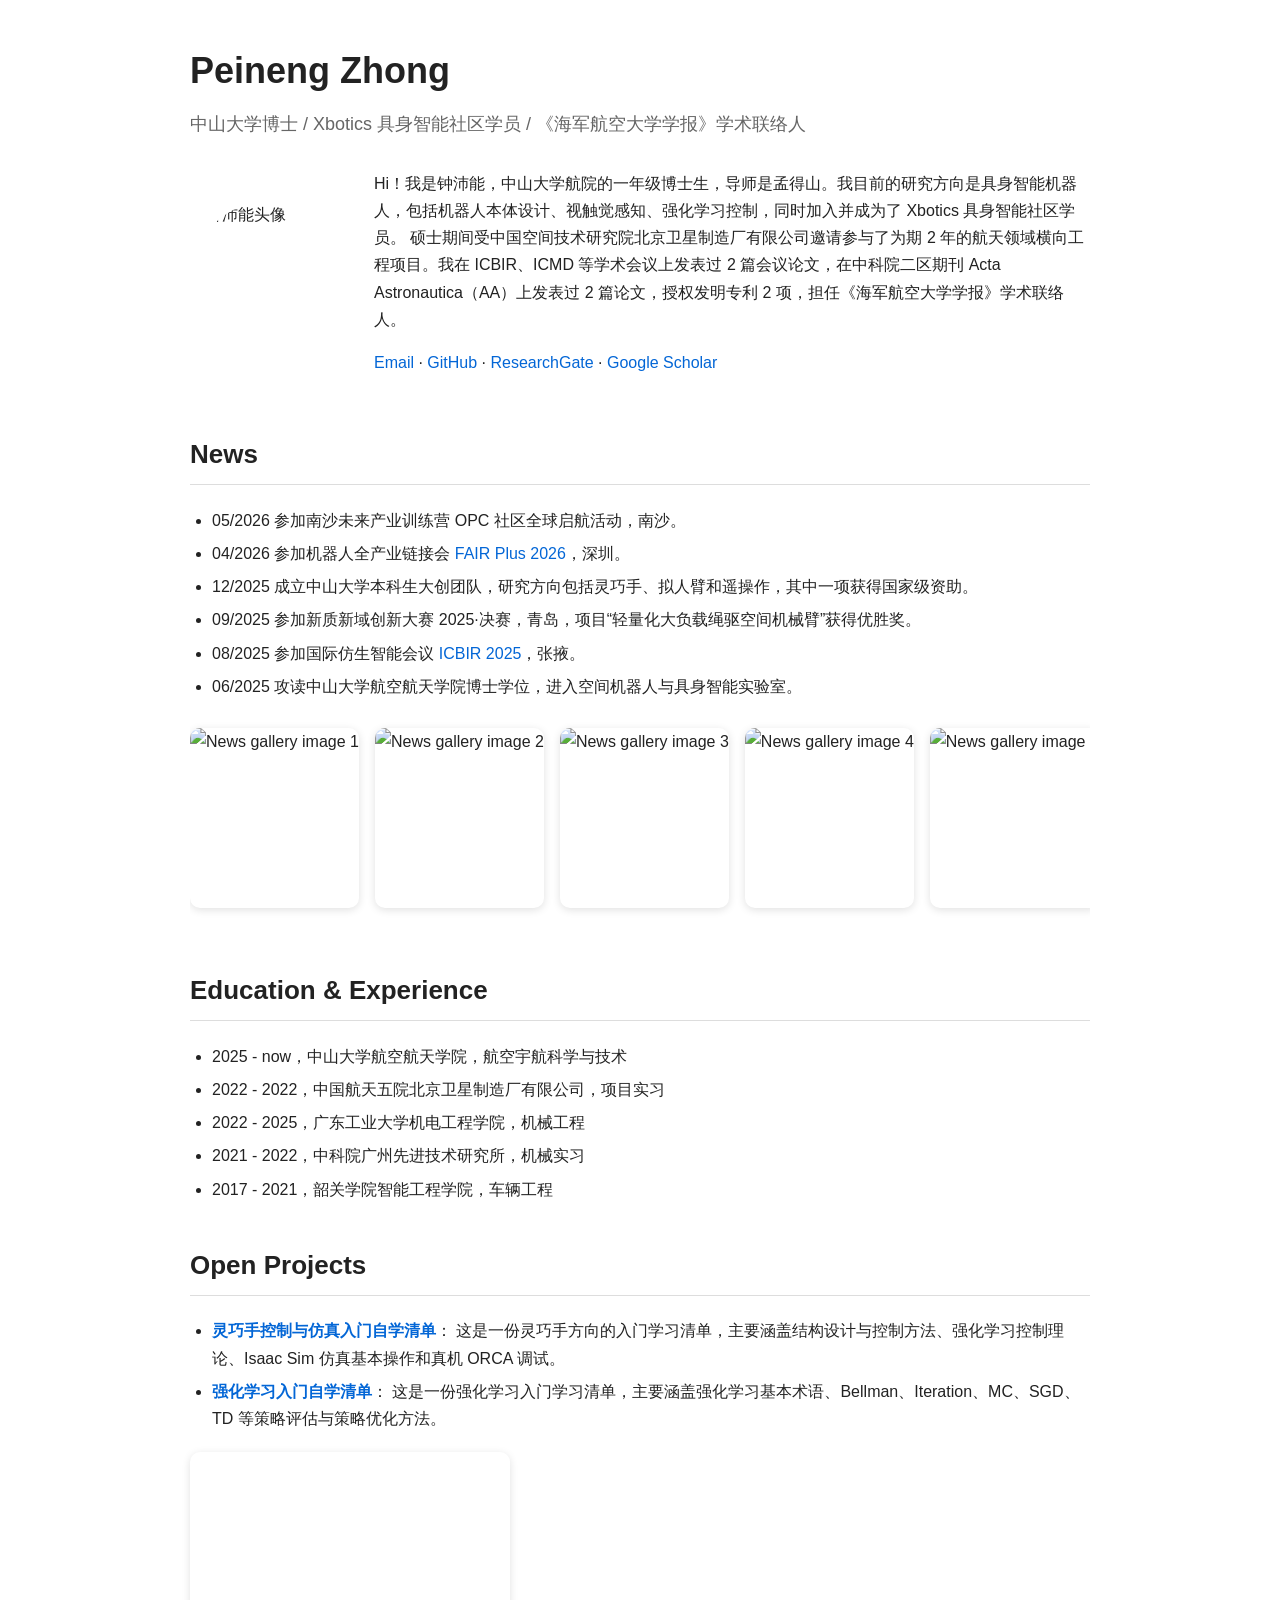
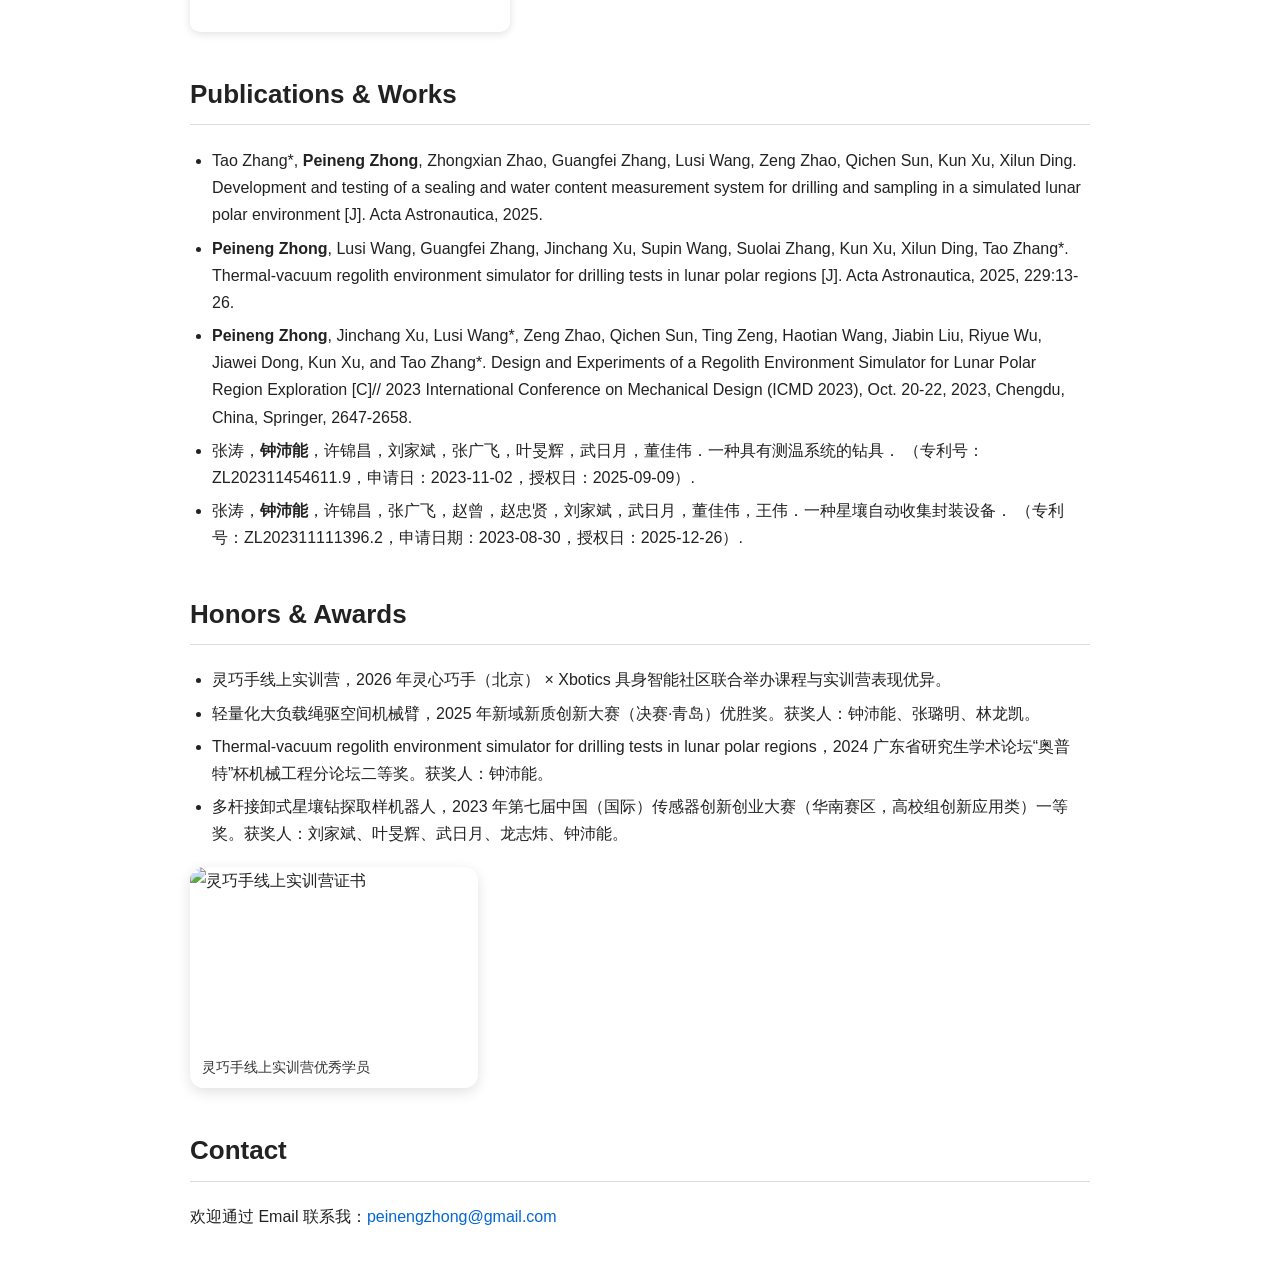
==== index.html @ 6e13e99e "Update index.html" ====
<!DOCTYPE html>
<html lang="zh-CN">
<head>
  <meta charset="UTF-8" />
  <meta name="viewport" content="width=device-width, initial-scale=1.0" />

  <title>Peineng Zhong（钟沛能）</title>

  <!-- Font Awesome 图标库 -->
  <link rel="stylesheet" href="https://cdnjs.cloudflare.com/ajax/libs/font-awesome/6.5.0/css/all.min.css">

  <!-- Open Graph：飞书、微信、Slack、Twitter 等平台常用的链接预览信息 -->
  <meta property="og:title" content="Peineng Zhong（钟沛能）" />
  <meta property="og:description" content="中山大学博士生，研究方向为具身智能机器人、机器人本体设计、视触觉感知与强化学习控制。" />
  <meta property="og:image" content="https://peinengzhong.github.io/avatar.jpg" />
  <meta property="og:url" content="https://peinengzhong.github.io/" />
  <meta property="og:type" content="website" />

  <!-- Twitter Card：部分平台也会读取这组信息 -->
  <meta name="twitter:card" content="summary_large_image" />
  <meta name="twitter:title" content="Peineng Zhong（钟沛能）" />
  <meta name="twitter:description" content="中山大学博士生，研究方向为具身智能机器人、机器人本体设计、视触觉感知与强化学习控制。" />
  <meta name="twitter:image" content="https://peinengzhong.github.io/avatar.jpg" />

  <style>
    /* =========================
       全局基础样式
    ========================= */
    body {
      font-family: -apple-system, BlinkMacSystemFont, "Segoe UI", "Helvetica Neue", Arial, sans-serif;
      max-width: 900px;
      margin: 40px auto;
      padding: 0 20px;
      line-height: 1.7;
      color: #222;
      background: #fff;
    }

    h1 {
      font-size: 36px;
      margin-bottom: 8px;
    }

    h2 {
      margin-top: 40px;
      border-bottom: 1px solid #ddd;
      padding-bottom: 8px;
      font-size: 26px;
    }

    .subtitle {
      color: #666;
      font-size: 18px;
      margin-top: 0;
    }

    a {
      color: #0366d6;
      text-decoration: none;
    }

    a:hover {
      text-decoration: underline;
    }

    ul {
      padding-left: 22px;
    }

    li {
      margin-bottom: 6px;
    }

    strong {
      font-weight: 700;
    }

    /* =========================
       个人简介区域
    ========================= */
    .profile {
      display: flex;
      gap: 24px;
      align-items: center;
      margin-top: 30px;
    }

    .profile img {
      width: 160px;
      height: 160px;
      border-radius: 50%;
      object-fit: cover;
      flex-shrink: 0;
    }

    .profile p {
      margin-top: 0;
    }

    /* =========================
       News 滚动图片相册
    ========================= */
    .gallery-wrapper {
      width: 100%;
      overflow: hidden;
      padding: 12px 0 20px 0;
    }

    .gallery-track {
      display: flex;
      gap: 16px;
      width: max-content;
      animation: gallery-scroll 28s linear infinite;
    }

    .gallery-track img {
      height: 180px;
      width: auto;
      max-width: 260px;
      border-radius: 10px;
      object-fit: cover;
      flex-shrink: 0;
      box-shadow: 0 2px 8px rgba(0, 0, 0, 0.12);
    }

    .gallery-wrapper:hover .gallery-track {
      animation-play-state: paused;
    }

    @keyframes gallery-scroll {
      from {
        transform: translateX(0);
      }
      to {
        transform: translateX(-50%);
      }
    }

    /* =========================
       Bilibili 视频
    ========================= */
    .bilibili-video {
      width: 320px;
      height: 180px;
      margin: 20px 0;
      border-radius: 10px;
      overflow: hidden;
      box-shadow: 0 2px 8px rgba(0, 0, 0, 0.12);
    }

    .bilibili-video iframe {
      width: 100%;
      height: 100%;
      border: none;
      display: block;
    }

    /* =========================
       荣誉奖励相册：横向卡片排列
    ========================= */
    .honor-gallery {
      display: grid;
      grid-template-columns: repeat(3, 1fr);
      gap: 18px;
      margin-top: 20px;
      margin-bottom: 10px;
    }

    .honor-card {
      border-radius: 14px;
      overflow: hidden;
      background: #fff;
      box-shadow: 0 4px 14px rgba(0, 0, 0, 0.12);
      transition: transform 0.2s ease, box-shadow 0.2s ease;
    }

    .honor-card:hover {
      transform: translateY(-4px);
      box-shadow: 0 8px 20px rgba(0, 0, 0, 0.16);
    }

    .honor-card img {
      width: 100%;
      height: 180px;
      object-fit: cover;
      display: block;
      cursor: pointer;
    }

    .honor-card p {
      margin: 0;
      padding: 10px 12px;
      font-size: 14px;
      line-height: 1.5;
      color: #333;
      background: #fff;
    }

    /* =========================
       点击图片放大预览
    ========================= */
    .lightbox {
      display: none;
      position: fixed;
      z-index: 9999;
      left: 0;
      top: 0;
      width: 100%;
      height: 100%;
      background: rgba(0, 0, 0, 0.82);
      justify-content: center;
      align-items: center;
      padding: 20px;
      box-sizing: border-box;
    }

    .lightbox img {
      max-width: 90%;
      max-height: 90%;
      border-radius: 10px;
      box-shadow: 0 4px 18px rgba(0, 0, 0, 0.3);
      background: white;
    }

    .lightbox-close {
      position: fixed;
      right: 28px;
      top: 20px;
      color: white;
      font-size: 34px;
      cursor: pointer;
      font-weight: 300;
      line-height: 1;
    }

    /* =========================
       响应式适配
    ========================= */
    @media (max-width: 900px) {
      .honor-gallery {
        grid-template-columns: repeat(2, 1fr);
      }
    }

    @media (max-width: 600px) {
      body {
        margin: 24px auto;
        padding: 0 16px;
      }

      h1 {
        font-size: 30px;
      }

      h2 {
        font-size: 23px;
      }

      .profile {
        flex-direction: column;
        align-items: flex-start;
      }

      .profile img {
        width: 140px;
        height: 140px;
      }

      .honor-gallery {
        grid-template-columns: 1fr;
      }

      .bilibili-video {
        width: 100%;
        height: auto;
        aspect-ratio: 16 / 9;
      }
    }
  </style>
</head>

<body>
  <h1>Peineng Zhong</h1>
  <p class="subtitle">中山大学博士 / Xbotics 具身智能社区学员 / 《海军航空大学学报》学术联络人</p>

  <div class="profile">
    <img src="avatar.jpg" alt="钟沛能头像" />
    <div>
      <p>
        Hi！我是钟沛能，中山大学航院的一年级博士生，导师是孟得山。我目前的研究方向是具身智能机器人，包括机器人本体设计、视触觉感知、强化学习控制，同时加入并成为了 Xbotics 具身智能社区学员。
        硕士期间受中国空间技术研究院北京卫星制造厂有限公司邀请参与了为期 2 年的航天领域横向工程项目。我在 ICBIR、ICMD 等学术会议上发表过 2 篇会议论文，在中科院二区期刊 Acta Astronautica（AA）上发表过 2 篇论文，授权发明专利 2 项，担任《海军航空大学学报》学术联络人。
      </p>
      <p>
        <a href="mailto:peinengzhong@gmail.com">Email</a> ·
        <a href="https://github.com/你的用户名">GitHub</a> ·
        <a href="https://www.researchgate.net/profile/Peineng-Zhong?ev=hdr_xprf&_sg=1P5AWWk2GZL0F2V7YFlGTyZU-W56kpXu4-DXcK8ogYleL5iERdWhb2V8WbUHqCyHoiCdpSw_l_phQJQXwyM-R3OJ&_tp=eyJjb250ZXh0Ijp7ImZpcnN0UGFnZSI6ImhvbWUiLCJwYWdlIjoiaG9tZSIsInByZXZpb3VzUGFnZSI6ImhvbWUiLCJwb3NpdGlvbiI6Imdsb2JhbEhlYWRlciJ9fQ">ResearchGate</a> ·
        <a href="#">Google Scholar</a>
      </p>
    </div>
  </div>

  <h2>News</h2>
  <ul>
    <li>05/2026 参加南沙未来产业训练营 OPC 社区全球启航活动，南沙。</li>
    <li>04/2026 参加机器人全产业链接会 <a href="https://fairplus.cn">FAIR Plus 2026</a>，深圳。</li>
    <li>12/2025 成立中山大学本科生大创团队，研究方向包括灵巧手、拟人臂和遥操作，其中一项获得国家级资助。</li>
    <li>09/2025 参加新质新域创新大赛 2025·决赛，青岛，项目“轻量化大负载绳驱空间机械臂”获得优胜奖。</li>
    <li>08/2025 参加国际仿生智能会议 <a href="https://www.icbir.org/2025">ICBIR 2025</a>，张掖。</li>
    <li>06/2025 攻读中山大学航空航天学院博士学位，进入空间机器人与具身智能实验室。</li>
  </ul>

  <div class="gallery-wrapper">
    <div class="gallery-track">
      <img src="2025.6-1.jpg" alt="News gallery image 1">
      <img src="2025.8.jpg" alt="News gallery image 2">
      <img src="2025.9.jpg" alt="News gallery image 3">
      <img src="2026.5.jpg" alt="News gallery image 4">

      <!-- 重复一遍图片，用于实现无缝循环滚动 -->
      <img src="2025.6-1.jpg" alt="News gallery image 1">
      <img src="2025.8.jpg" alt="News gallery image 2">
      <img src="2025.9.jpg" alt="News gallery image 3">
      <img src="2026.5.jpg" alt="News gallery image 4">
    </div>
  </div>

  <h2>Education & Experience</h2>
  <ul>
    <li>2025 - now，中山大学航空航天学院，航空宇航科学与技术</li>
    <li>2022 - 2022，中国航天五院北京卫星制造厂有限公司，项目实习</li>
    <li>2022 - 2025，广东工业大学机电工程学院，机械工程</li>
    <li>2021 - 2022，中科院广州先进技术研究所，机械实习</li>
    <li>2017 - 2021，韶关学院智能工程学院，车辆工程</li>
  </ul>

  <h2>Open Projects</h2>
  <ul>
    <li>
      <strong><a href="https://my.feishu.cn/wiki/PXtwwWwnBiEZHvkUt0mcGnSEnYc?from=from_copylink">灵巧手控制与仿真入门自学清单</a></strong>：
      这是一份灵巧手方向的入门学习清单，主要涵盖结构设计与控制方法、强化学习控制理论、Isaac Sim 仿真基本操作和真机 ORCA 调试。
    </li>
    <li>
      <strong><a href="https://my.feishu.cn/wiki/DFKiwP7ILi5GMJkeIcicctOqnoh?from=from_copylink">强化学习入门自学清单</a></strong>：
      这是一份强化学习入门学习清单，主要涵盖强化学习基本术语、Bellman、Iteration、MC、SGD、TD 等策略评估与策略优化方法。
    </li>
  </ul>

  <div class="bilibili-video">
    <iframe
      src="https://player.bilibili.com/player.html?bvid=BV1QP5y6EEiQ&page=1&autoplay=1&loop=1&muted=1"
      scrolling="no"
      frameborder="no"
      framespacing="0"
      allowfullscreen="true"
      allow="autoplay; fullscreen">
    </iframe>
  </div>

  <h2>Publications & Works</h2>
  <ul>
    <li>
      Tao Zhang*, <strong>Peineng Zhong</strong>, Zhongxian Zhao, Guangfei Zhang, Lusi Wang, Zeng Zhao, Qichen Sun, Kun Xu, Xilun Ding.
      Development and testing of a sealing and water content measurement system for drilling and sampling in a simulated lunar polar environment [J]. Acta Astronautica, 2025.
    </li>
    <li>
      <strong>Peineng Zhong</strong>, Lusi Wang, Guangfei Zhang, Jinchang Xu, Supin Wang, Suolai Zhang, Kun Xu, Xilun Ding, Tao Zhang*.
      Thermal-vacuum regolith environment simulator for drilling tests in lunar polar regions [J]. Acta Astronautica, 2025, 229:13-26.
    </li>
    <li>
      <strong>Peineng Zhong</strong>, Jinchang Xu, Lusi Wang*, Zeng Zhao, Qichen Sun, Ting Zeng, Haotian Wang, Jiabin Liu, Riyue Wu, Jiawei Dong, Kun Xu, and Tao Zhang*.
      Design and Experiments of a Regolith Environment Simulator for Lunar Polar Region Exploration [C]// 2023 International Conference on Mechanical Design (ICMD 2023), Oct. 20-22, 2023, Chengdu, China, Springer, 2647-2658.
    </li>
    <li>
      张涛，<strong>钟沛能</strong>，许锦昌，刘家斌，张广飞，叶旻辉，武日月，董佳伟．一种具有测温系统的钻具．
      （专利号：ZL202311454611.9，申请日：2023-11-02，授权日：2025-09-09）.
    </li>
    <li>
      张涛，<strong>钟沛能</strong>，许锦昌，张广飞，赵曾，赵忠贤，刘家斌，武日月，董佳伟，王伟．一种星壤自动收集封装设备．
      （专利号：ZL202311111396.2，申请日期：2023-08-30，授权日：2025-12-26）.
    </li>
  </ul>

  <h2>Honors & Awards</h2>
  <ul>
    <li>灵巧手线上实训营，2026 年灵心巧手（北京） × Xbotics 具身智能社区联合举办课程与实训营表现优异。</li>
    <li>轻量化大负载绳驱空间机械臂，2025 年新域新质创新大赛（决赛·青岛）优胜奖。获奖人：钟沛能、张璐明、林龙凯。</li>
    <li>Thermal-vacuum regolith environment simulator for drilling tests in lunar polar regions，2024 广东省研究生学术论坛“奥普特”杯机械工程分论坛二等奖。获奖人：钟沛能。</li>
    <li>多杆接卸式星壤钻探取样机器人，2023 年第七届中国（国际）传感器创新创业大赛（华南赛区，高校组创新应用类）一等奖。获奖人：刘家斌、叶旻辉、武日月、龙志炜、钟沛能。</li>
  </ul>

  <!--
    注意：
    1. <img> 标签不能直接显示 PDF 文件。
    2. 如果你的证书是 PDF，请先导出为 jpg/png，比如 honor1.jpg。
    3. 然后把下面 src 中的 honor1.jpg、honor2.jpg、honor3.jpg 替换成你的真实图片文件名。
  -->
  <div class="honor-gallery">
    <div class="honor-card">
      <img src="01.jpg" alt="灵巧手线上实训营证书" onclick="openLightbox(this)">
      <p>灵巧手线上实训营优秀学员</p>
    </div>
  </div>

  <h2>Contact</h2>
  <p>欢迎通过 Email 联系我：<a href="mailto:peinengzhong@gmail.com">peinengzhong@gmail.com</a></p>

  <!-- 图片放大预览层 -->
  <div id="lightbox" class="lightbox" onclick="closeLightbox()">
    <span class="lightbox-close">&times;</span>
    <img id="lightbox-img" src="" alt="放大预览图片">
  </div>

  <script>
    function openLightbox(img) {
      const lightbox = document.getElementById("lightbox");
      const lightboxImg = document.getElementById("lightbox-img");

      lightbox.style.display = "flex";
      lightboxImg.src = img.src;
      lightboxImg.alt = img.alt;
    }

    function closeLightbox() {
      const lightbox = document.getElementById("lightbox");
      const lightboxImg = document.getElementById("lightbox-img");

      lightbox.style.display = "none";
      lightboxImg.src = "";
      lightboxImg.alt = "放大预览图片";
    }

    document.addEventListener("keydown", function(event) {
      if (event.key === "Escape") {
        closeLightbox();
      }
    });
  </script>
</body>
</html>
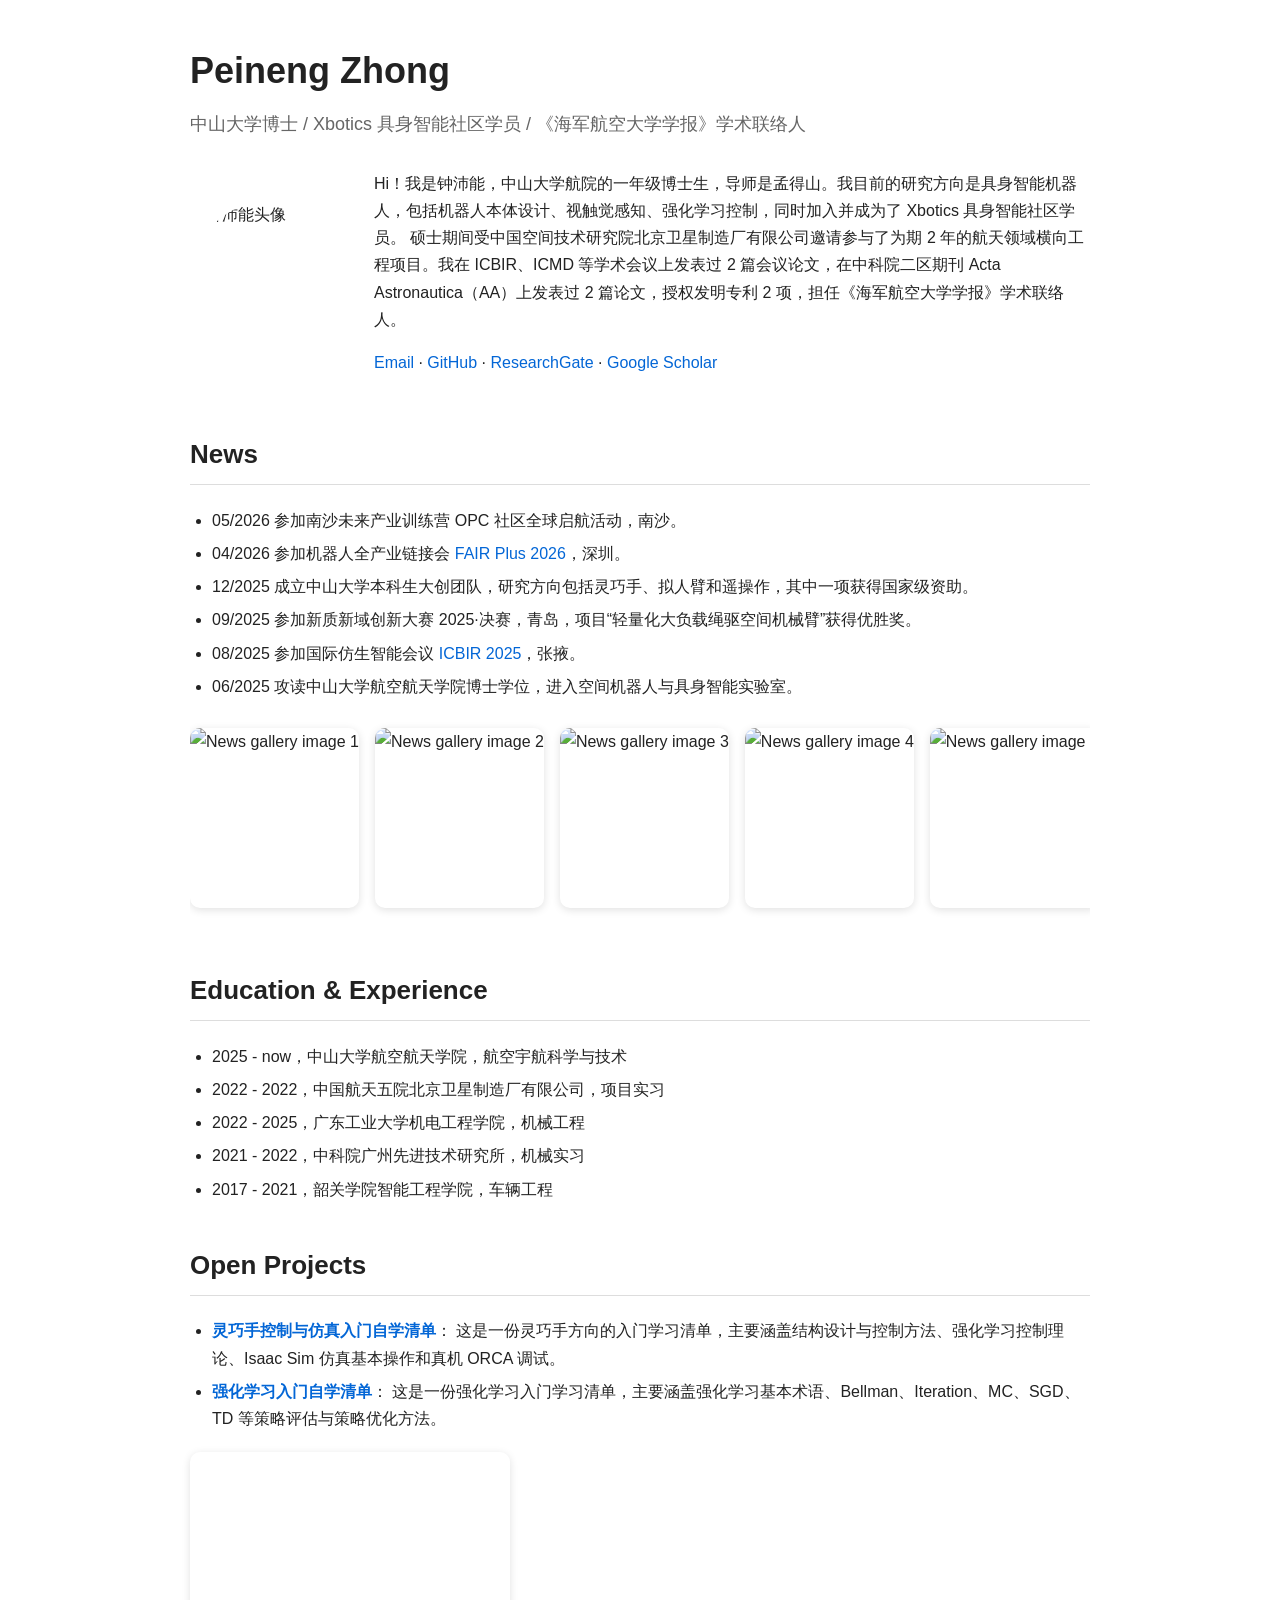
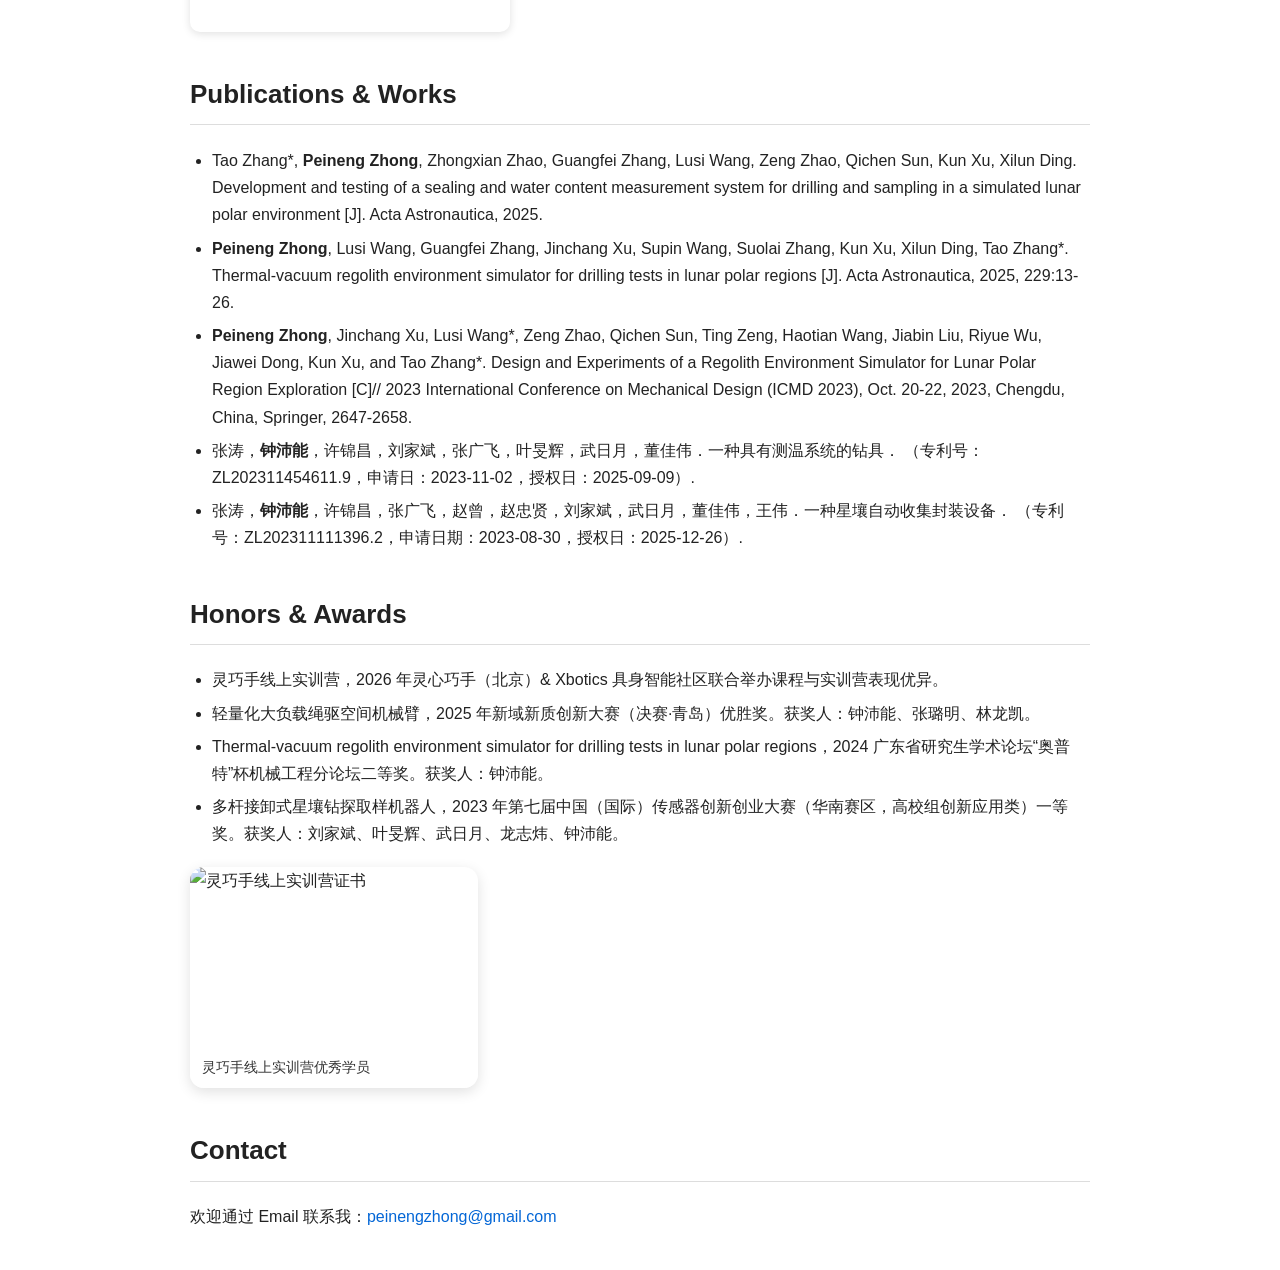
==== commit 9a1015d4: "Update index.html" ====
--- a/index.html
+++ b/index.html
@@ -382,18 +382,12 @@
 
   <h2>Honors & Awards</h2>
   <ul>
-    <li>灵巧手线上实训营，2026 年灵心巧手（北京） × Xbotics 具身智能社区联合举办课程与实训营表现优异。</li>
+    <li>灵巧手线上实训营，2026 年灵心巧手（北京）& Xbotics 具身智能社区联合举办课程与实训营表现优异。</li>
     <li>轻量化大负载绳驱空间机械臂，2025 年新域新质创新大赛（决赛·青岛）优胜奖。获奖人：钟沛能、张璐明、林龙凯。</li>
     <li>Thermal-vacuum regolith environment simulator for drilling tests in lunar polar regions，2024 广东省研究生学术论坛“奥普特”杯机械工程分论坛二等奖。获奖人：钟沛能。</li>
     <li>多杆接卸式星壤钻探取样机器人，2023 年第七届中国（国际）传感器创新创业大赛（华南赛区，高校组创新应用类）一等奖。获奖人：刘家斌、叶旻辉、武日月、龙志炜、钟沛能。</li>
   </ul>
 
-  <!--
-    注意：
-    1. <img> 标签不能直接显示 PDF 文件。
-    2. 如果你的证书是 PDF，请先导出为 jpg/png，比如 honor1.jpg。
-    3. 然后把下面 src 中的 honor1.jpg、honor2.jpg、honor3.jpg 替换成你的真实图片文件名。
-  -->
   <div class="honor-gallery">
     <div class="honor-card">
       <img src="01.jpg" alt="灵巧手线上实训营证书" onclick="openLightbox(this)">
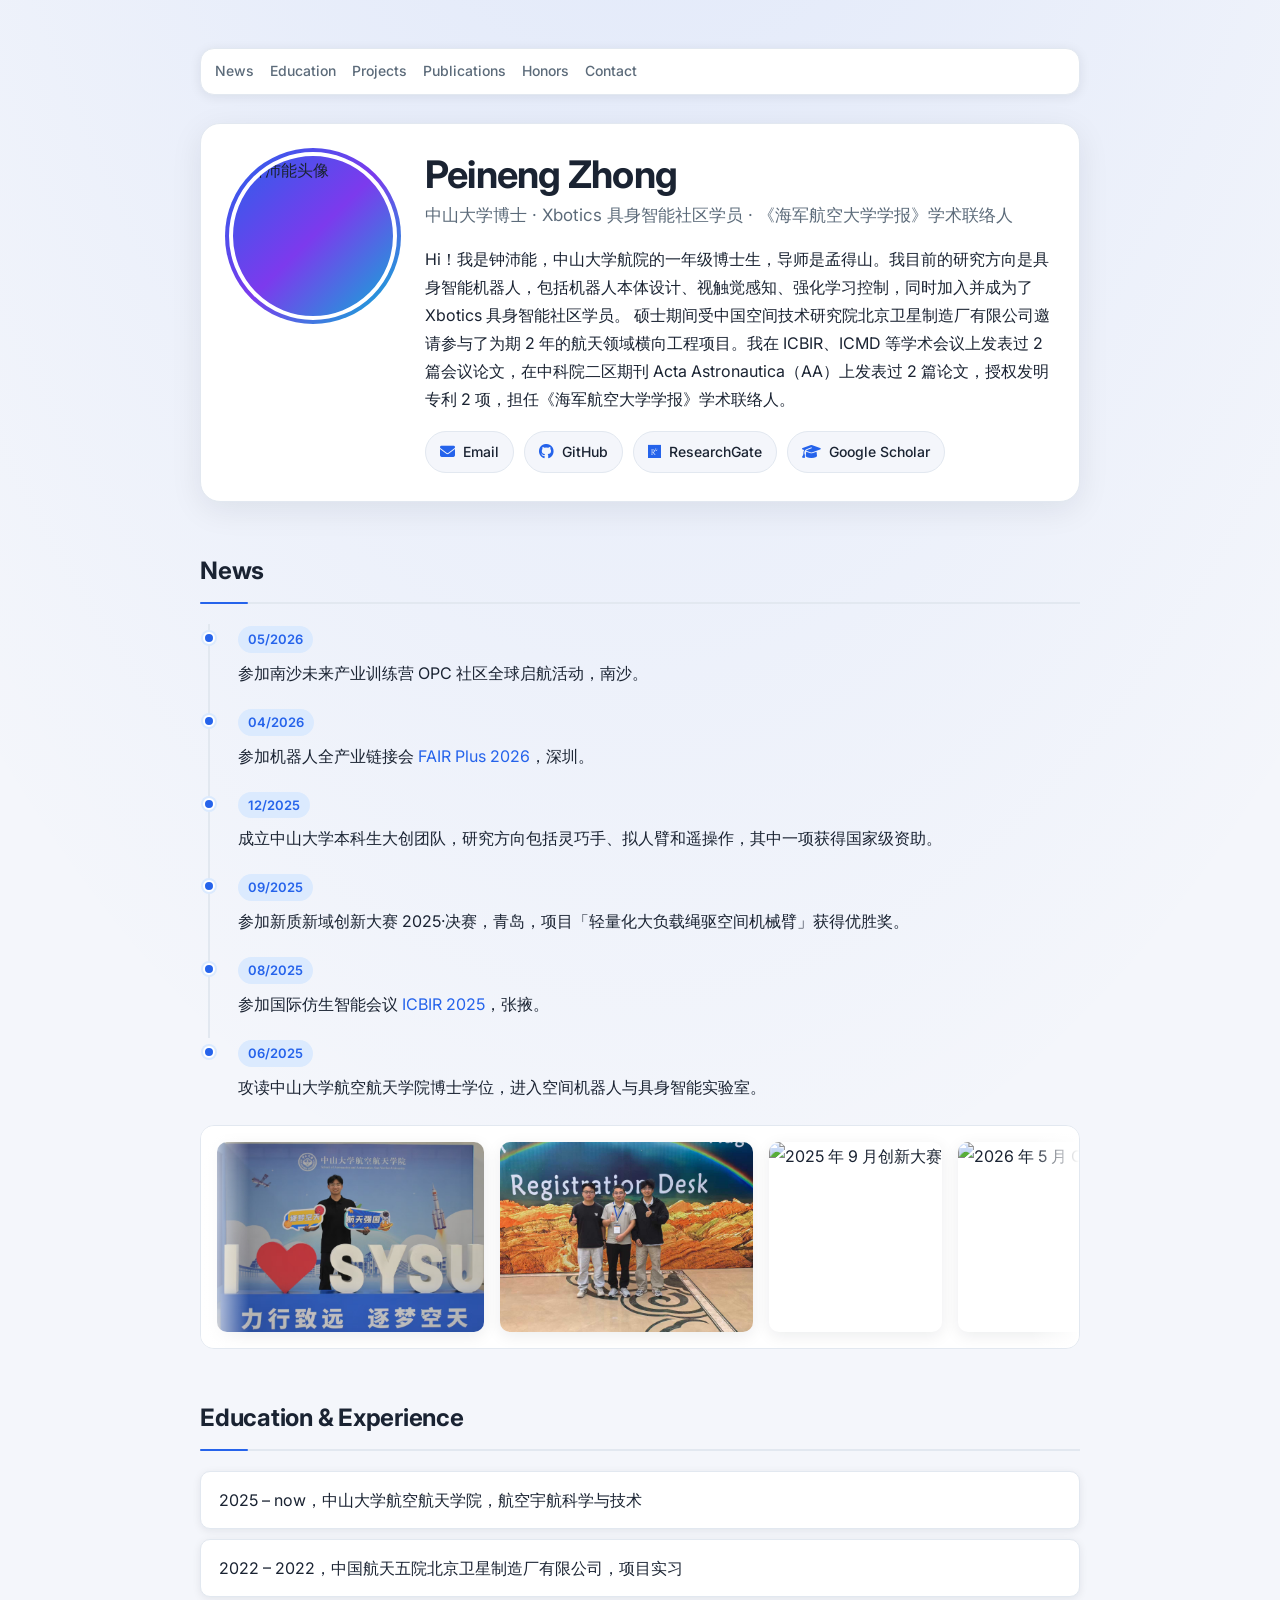
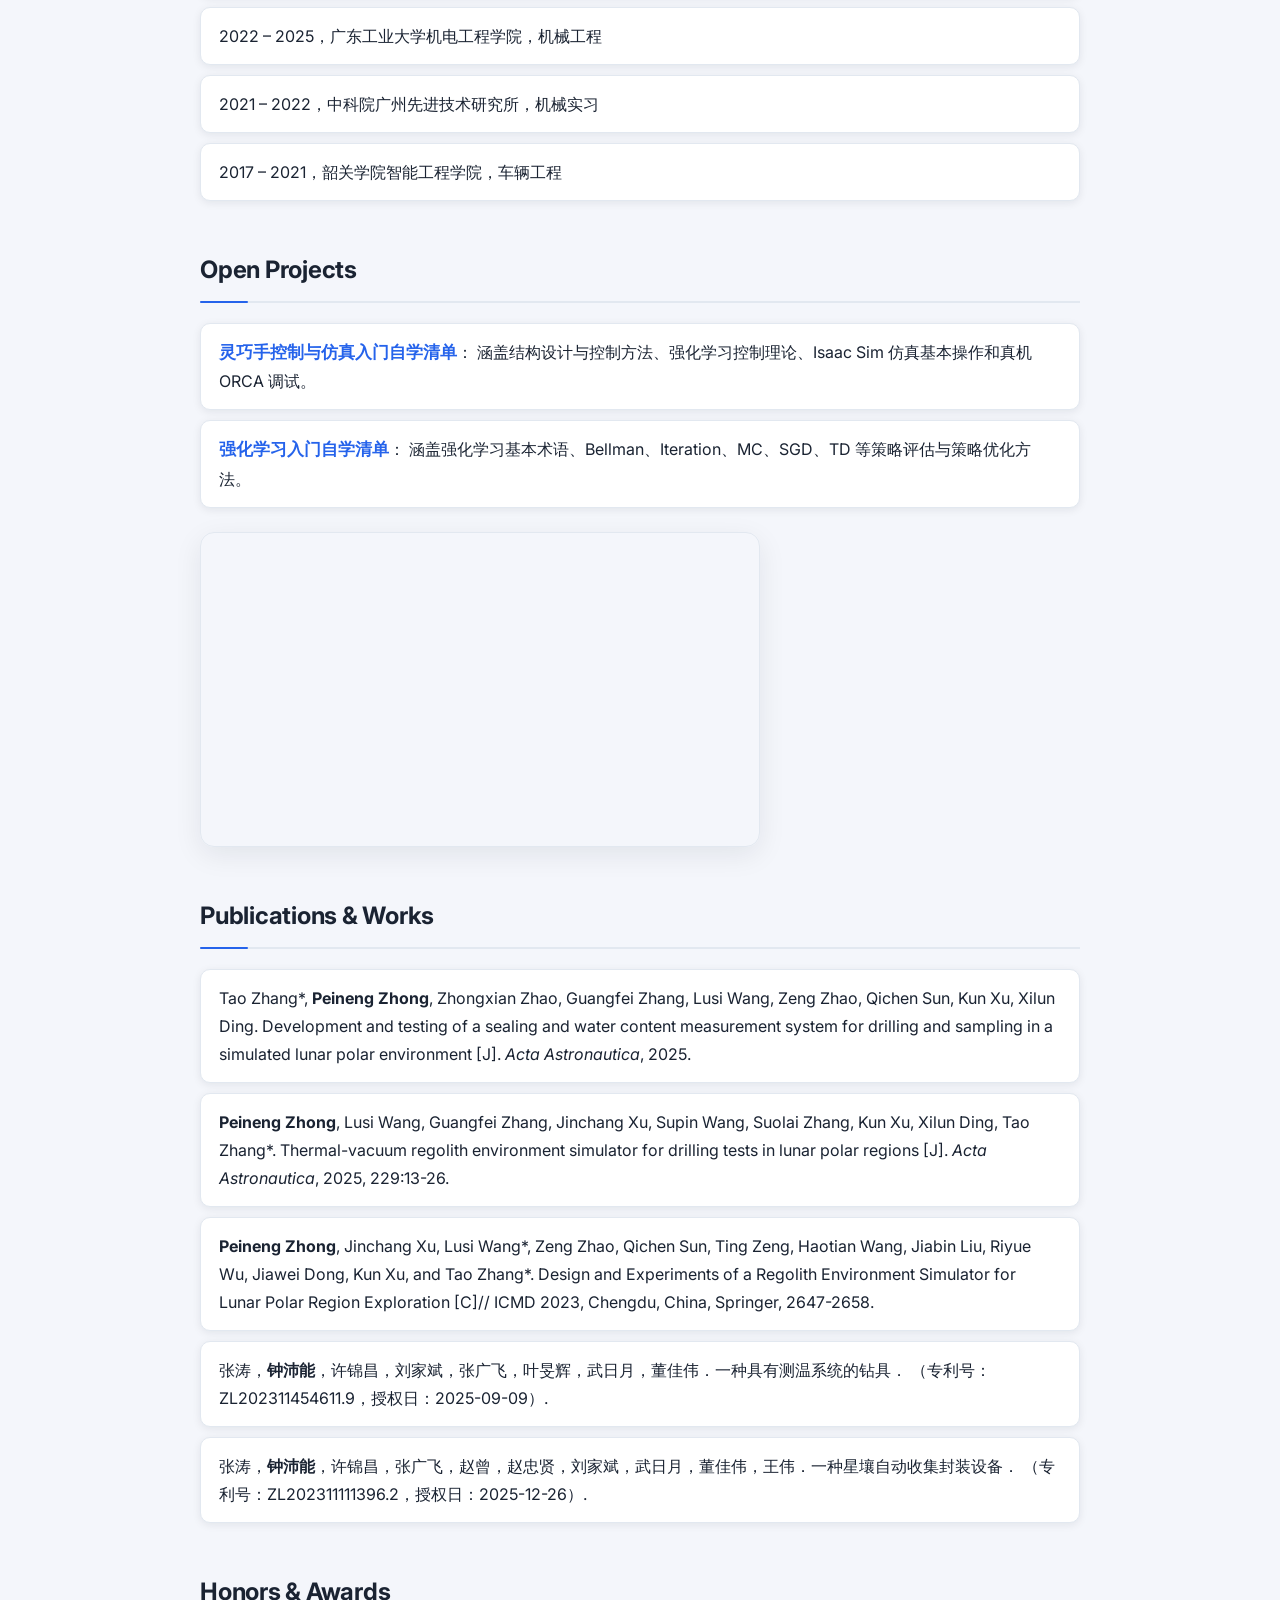
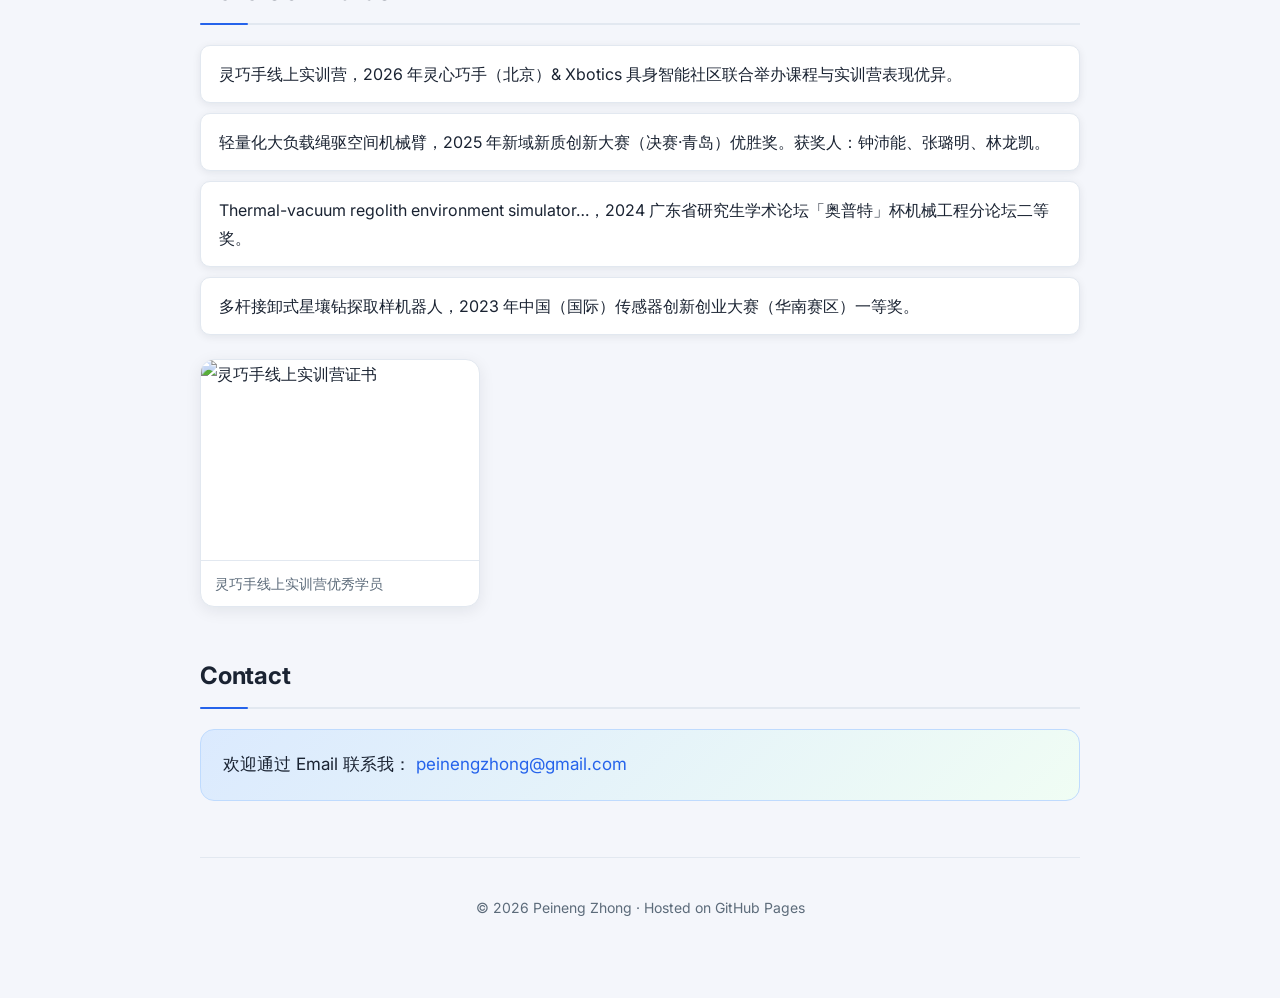
==== commit 71ab7bdb: "Restructure site assets and improve homepage UI - Organize images under assets/images/{profile,news," ====
--- a/index.html
+++ b/index.html
@@ -3,431 +3,214 @@
 <head>
   <meta charset="UTF-8" />
   <meta name="viewport" content="width=device-width, initial-scale=1.0" />
+  <meta name="description" content="钟沛能 — 中山大学博士生，研究方向为具身智能机器人、机器人本体设计、视触觉感知与强化学习控制。" />
 
   <title>Peineng Zhong（钟沛能）</title>
 
-  <!-- Font Awesome 图标库 -->
-  <link rel="stylesheet" href="https://cdnjs.cloudflare.com/ajax/libs/font-awesome/6.5.0/css/all.min.css">
-
-  <!-- Open Graph：飞书、微信、Slack、Twitter 等平台常用的链接预览信息 -->
+  <link rel="preconnect" href="https://fonts.googleapis.com" />
+  <link rel="preconnect" href="https://fonts.gstatic.com" crossorigin />
+  <link href="https://fonts.googleapis.com/css2?family=Inter:wght@400;500;600;700&display=swap" rel="stylesheet" />
+  <link rel="stylesheet" href="https://cdnjs.cloudflare.com/ajax/libs/font-awesome/6.5.0/css/all.min.css" />
+  <link rel="stylesheet" href="assets/css/main.css" />
+
   <meta property="og:title" content="Peineng Zhong（钟沛能）" />
   <meta property="og:description" content="中山大学博士生，研究方向为具身智能机器人、机器人本体设计、视触觉感知与强化学习控制。" />
-  <meta property="og:image" content="https://peinengzhong.github.io/avatar.jpg" />
+  <meta property="og:image" content="https://peinengzhong.github.io/assets/images/profile/avatar.jpg" />
   <meta property="og:url" content="https://peinengzhong.github.io/" />
   <meta property="og:type" content="website" />
 
-  <!-- Twitter Card：部分平台也会读取这组信息 -->
   <meta name="twitter:card" content="summary_large_image" />
   <meta name="twitter:title" content="Peineng Zhong（钟沛能）" />
   <meta name="twitter:description" content="中山大学博士生，研究方向为具身智能机器人、机器人本体设计、视触觉感知与强化学习控制。" />
-  <meta name="twitter:image" content="https://peinengzhong.github.io/avatar.jpg" />
-
-  <style>
-    /* =========================
-       全局基础样式
-    ========================= */
-    body {
-      font-family: -apple-system, BlinkMacSystemFont, "Segoe UI", "Helvetica Neue", Arial, sans-serif;
-      max-width: 900px;
-      margin: 40px auto;
-      padding: 0 20px;
-      line-height: 1.7;
-      color: #222;
-      background: #fff;
-    }
-
-    h1 {
-      font-size: 36px;
-      margin-bottom: 8px;
-    }
-
-    h2 {
-      margin-top: 40px;
-      border-bottom: 1px solid #ddd;
-      padding-bottom: 8px;
-      font-size: 26px;
-    }
-
-    .subtitle {
-      color: #666;
-      font-size: 18px;
-      margin-top: 0;
-    }
-
-    a {
-      color: #0366d6;
-      text-decoration: none;
-    }
-
-    a:hover {
-      text-decoration: underline;
-    }
-
-    ul {
-      padding-left: 22px;
-    }
-
-    li {
-      margin-bottom: 6px;
-    }
-
-    strong {
-      font-weight: 700;
-    }
-
-    /* =========================
-       个人简介区域
-    ========================= */
-    .profile {
-      display: flex;
-      gap: 24px;
-      align-items: center;
-      margin-top: 30px;
-    }
-
-    .profile img {
-      width: 160px;
-      height: 160px;
-      border-radius: 50%;
-      object-fit: cover;
-      flex-shrink: 0;
-    }
-
-    .profile p {
-      margin-top: 0;
-    }
-
-    /* =========================
-       News 滚动图片相册
-    ========================= */
-    .gallery-wrapper {
-      width: 100%;
-      overflow: hidden;
-      padding: 12px 0 20px 0;
-    }
-
-    .gallery-track {
-      display: flex;
-      gap: 16px;
-      width: max-content;
-      animation: gallery-scroll 28s linear infinite;
-    }
-
-    .gallery-track img {
-      height: 180px;
-      width: auto;
-      max-width: 260px;
-      border-radius: 10px;
-      object-fit: cover;
-      flex-shrink: 0;
-      box-shadow: 0 2px 8px rgba(0, 0, 0, 0.12);
-    }
-
-    .gallery-wrapper:hover .gallery-track {
-      animation-play-state: paused;
-    }
-
-    @keyframes gallery-scroll {
-      from {
-        transform: translateX(0);
-      }
-      to {
-        transform: translateX(-50%);
-      }
-    }
-
-    /* =========================
-       Bilibili 视频
-    ========================= */
-    .bilibili-video {
-      width: 320px;
-      height: 180px;
-      margin: 20px 0;
-      border-radius: 10px;
-      overflow: hidden;
-      box-shadow: 0 2px 8px rgba(0, 0, 0, 0.12);
-    }
-
-    .bilibili-video iframe {
-      width: 100%;
-      height: 100%;
-      border: none;
-      display: block;
-    }
-
-    /* =========================
-       荣誉奖励相册：横向卡片排列
-    ========================= */
-    .honor-gallery {
-      display: grid;
-      grid-template-columns: repeat(3, 1fr);
-      gap: 18px;
-      margin-top: 20px;
-      margin-bottom: 10px;
-    }
-
-    .honor-card {
-      border-radius: 14px;
-      overflow: hidden;
-      background: #fff;
-      box-shadow: 0 4px 14px rgba(0, 0, 0, 0.12);
-      transition: transform 0.2s ease, box-shadow 0.2s ease;
-    }
-
-    .honor-card:hover {
-      transform: translateY(-4px);
-      box-shadow: 0 8px 20px rgba(0, 0, 0, 0.16);
-    }
-
-    .honor-card img {
-      width: 100%;
-      height: 180px;
-      object-fit: cover;
-      display: block;
-      cursor: pointer;
-    }
-
-    .honor-card p {
-      margin: 0;
-      padding: 10px 12px;
-      font-size: 14px;
-      line-height: 1.5;
-      color: #333;
-      background: #fff;
-    }
-
-    /* =========================
-       点击图片放大预览
-    ========================= */
-    .lightbox {
-      display: none;
-      position: fixed;
-      z-index: 9999;
-      left: 0;
-      top: 0;
-      width: 100%;
-      height: 100%;
-      background: rgba(0, 0, 0, 0.82);
-      justify-content: center;
-      align-items: center;
-      padding: 20px;
-      box-sizing: border-box;
-    }
-
-    .lightbox img {
-      max-width: 90%;
-      max-height: 90%;
-      border-radius: 10px;
-      box-shadow: 0 4px 18px rgba(0, 0, 0, 0.3);
-      background: white;
-    }
-
-    .lightbox-close {
-      position: fixed;
-      right: 28px;
-      top: 20px;
-      color: white;
-      font-size: 34px;
-      cursor: pointer;
-      font-weight: 300;
-      line-height: 1;
-    }
-
-    /* =========================
-       响应式适配
-    ========================= */
-    @media (max-width: 900px) {
-      .honor-gallery {
-        grid-template-columns: repeat(2, 1fr);
-      }
-    }
-
-    @media (max-width: 600px) {
-      body {
-        margin: 24px auto;
-        padding: 0 16px;
-      }
-
-      h1 {
-        font-size: 30px;
-      }
-
-      h2 {
-        font-size: 23px;
-      }
-
-      .profile {
-        flex-direction: column;
-        align-items: flex-start;
-      }
-
-      .profile img {
-        width: 140px;
-        height: 140px;
-      }
-
-      .honor-gallery {
-        grid-template-columns: 1fr;
-      }
-
-      .bilibili-video {
-        width: 100%;
-        height: auto;
-        aspect-ratio: 16 / 9;
-      }
-    }
-  </style>
+  <meta name="twitter:image" content="https://peinengzhong.github.io/assets/images/profile/avatar.jpg" />
 </head>
-
 <body>
-  <h1>Peineng Zhong</h1>
-  <p class="subtitle">中山大学博士 / Xbotics 具身智能社区学员 / 《海军航空大学学报》学术联络人</p>
-
-  <div class="profile">
-    <img src="avatar.jpg" alt="钟沛能头像" />
-    <div>
-      <p>
-        Hi！我是钟沛能，中山大学航院的一年级博士生，导师是孟得山。我目前的研究方向是具身智能机器人，包括机器人本体设计、视触觉感知、强化学习控制，同时加入并成为了 Xbotics 具身智能社区学员。
-        硕士期间受中国空间技术研究院北京卫星制造厂有限公司邀请参与了为期 2 年的航天领域横向工程项目。我在 ICBIR、ICMD 等学术会议上发表过 2 篇会议论文，在中科院二区期刊 Acta Astronautica（AA）上发表过 2 篇论文，授权发明专利 2 项，担任《海军航空大学学报》学术联络人。
-      </p>
-      <p>
-        <a href="mailto:peinengzhong@gmail.com">Email</a> ·
-        <a href="https://github.com/你的用户名">GitHub</a> ·
-        <a href="https://www.researchgate.net/profile/Peineng-Zhong?ev=hdr_xprf&_sg=1P5AWWk2GZL0F2V7YFlGTyZU-W56kpXu4-DXcK8ogYleL5iERdWhb2V8WbUHqCyHoiCdpSw_l_phQJQXwyM-R3OJ&_tp=eyJjb250ZXh0Ijp7ImZpcnN0UGFnZSI6ImhvbWUiLCJwYWdlIjoiaG9tZSIsInByZXZpb3VzUGFnZSI6ImhvbWUiLCJwb3NpdGlvbiI6Imdsb2JhbEhlYWRlciJ9fQ">ResearchGate</a> ·
-        <a href="#">Google Scholar</a>
-      </p>
-    </div>
+  <div class="page">
+    <header class="site-header">
+      <nav class="site-nav" aria-label="页面导航">
+        <a href="#news">News</a>
+        <a href="#education">Education</a>
+        <a href="#projects">Projects</a>
+        <a href="#publications">Publications</a>
+        <a href="#honors">Honors</a>
+        <a href="#contact">Contact</a>
+      </nav>
+    </header>
+
+    <main>
+      <section class="hero" aria-label="个人简介">
+        <div class="hero__avatar-wrap">
+          <img
+            class="hero__avatar"
+            src="assets/images/profile/avatar.jpg"
+            alt="钟沛能头像"
+            width="168"
+            height="168"
+            loading="eager"
+          />
+        </div>
+        <div>
+          <h1 class="hero__title">Peineng Zhong</h1>
+          <p class="hero__subtitle">
+            中山大学博士 · Xbotics 具身智能社区学员 · 《海军航空大学学报》学术联络人
+          </p>
+          <p class="hero__bio">
+            Hi！我是钟沛能，中山大学航院的一年级博士生，导师是孟得山。我目前的研究方向是具身智能机器人，包括机器人本体设计、视触觉感知、强化学习控制，同时加入并成为了 Xbotics 具身智能社区学员。
+            硕士期间受中国空间技术研究院北京卫星制造厂有限公司邀请参与了为期 2 年的航天领域横向工程项目。我在 ICBIR、ICMD 等学术会议上发表过 2 篇会议论文，在中科院二区期刊 Acta Astronautica（AA）上发表过 2 篇论文，授权发明专利 2 项，担任《海军航空大学学报》学术联络人。
+          </p>
+          <div class="social-links">
+            <a href="mailto:peinengzhong@gmail.com"><i class="fa-solid fa-envelope" aria-hidden="true"></i> Email</a>
+            <a href="https://github.com/peinengzhong" target="_blank" rel="noopener noreferrer"><i class="fa-brands fa-github" aria-hidden="true"></i> GitHub</a>
+            <a href="https://www.researchgate.net/profile/Peineng-Zhong" target="_blank" rel="noopener noreferrer"><i class="fa-brands fa-researchgate" aria-hidden="true"></i> ResearchGate</a>
+            <a href="#" aria-label="Google Scholar（待补充链接）"><i class="fa-solid fa-graduation-cap" aria-hidden="true"></i> Google Scholar</a>
+          </div>
+        </div>
+      </section>
+
+      <section id="news" class="section" aria-labelledby="news-heading">
+        <h2 id="news-heading" class="section__title">News</h2>
+        <ul class="timeline">
+          <li class="timeline__item">
+            <span class="timeline__date">05/2026</span>
+            <p class="timeline__text">参加南沙未来产业训练营 OPC 社区全球启航活动，南沙。</p>
+          </li>
+          <li class="timeline__item">
+            <span class="timeline__date">04/2026</span>
+            <p class="timeline__text">参加机器人全产业链接会 <a href="https://fairplus.cn">FAIR Plus 2026</a>，深圳。</p>
+          </li>
+          <li class="timeline__item">
+            <span class="timeline__date">12/2025</span>
+            <p class="timeline__text">成立中山大学本科生大创团队，研究方向包括灵巧手、拟人臂和遥操作，其中一项获得国家级资助。</p>
+          </li>
+          <li class="timeline__item">
+            <span class="timeline__date">09/2025</span>
+            <p class="timeline__text">参加新质新域创新大赛 2025·决赛，青岛，项目「轻量化大负载绳驱空间机械臂」获得优胜奖。</p>
+          </li>
+          <li class="timeline__item">
+            <span class="timeline__date">08/2025</span>
+            <p class="timeline__text">参加国际仿生智能会议 <a href="https://www.icbir.org/2025">ICBIR 2025</a>，张掖。</p>
+          </li>
+          <li class="timeline__item">
+            <span class="timeline__date">06/2025</span>
+            <p class="timeline__text">攻读中山大学航空航天学院博士学位，进入空间机器人与具身智能实验室。</p>
+          </li>
+        </ul>
+
+        <div class="gallery-wrapper" aria-label="活动相册">
+          <div class="gallery-track">
+            <img src="assets/images/news/2025.6-1.jpg" alt="2025 年 6 月活动" loading="lazy" />
+            <img src="assets/images/news/2025.8.jpg" alt="2025 年 8 月 ICBIR" loading="lazy" />
+            <img src="assets/images/news/2025.9.jpg" alt="2025 年 9 月创新大赛" loading="lazy" />
+            <img src="assets/images/news/2026.5.jpg" alt="2026 年 5 月 OPC 活动" loading="lazy" />
+            <img src="assets/images/news/2025.6-1.jpg" alt="" aria-hidden="true" loading="lazy" />
+            <img src="assets/images/news/2025.8.jpg" alt="" aria-hidden="true" loading="lazy" />
+            <img src="assets/images/news/2025.9.jpg" alt="" aria-hidden="true" loading="lazy" />
+            <img src="assets/images/news/2026.5.jpg" alt="" aria-hidden="true" loading="lazy" />
+          </div>
+        </div>
+      </section>
+
+      <section id="education" class="section" aria-labelledby="education-heading">
+        <h2 id="education-heading" class="section__title">Education &amp; Experience</h2>
+        <ul class="content-list">
+          <li>2025 – now，中山大学航空航天学院，航空宇航科学与技术</li>
+          <li>2022 – 2022，中国航天五院北京卫星制造厂有限公司，项目实习</li>
+          <li>2022 – 2025，广东工业大学机电工程学院，机械工程</li>
+          <li>2021 – 2022，中科院广州先进技术研究所，机械实习</li>
+          <li>2017 – 2021，韶关学院智能工程学院，车辆工程</li>
+        </ul>
+      </section>
+
+      <section id="projects" class="section" aria-labelledby="projects-heading">
+        <h2 id="projects-heading" class="section__title">Open Projects</h2>
+        <ul class="content-list">
+          <li class="project-card">
+            <strong><a href="https://my.feishu.cn/wiki/PXtwwWwnBiEZHvkUt0mcGnSEnYc?from=from_copylink">灵巧手控制与仿真入门自学清单</a></strong>：
+            涵盖结构设计与控制方法、强化学习控制理论、Isaac Sim 仿真基本操作和真机 ORCA 调试。
+          </li>
+          <li class="project-card">
+            <strong><a href="https://my.feishu.cn/wiki/DFKiwP7ILi5GMJkeIcicctOqnoh?from=from_copylink">强化学习入门自学清单</a></strong>：
+            涵盖强化学习基本术语、Bellman、Iteration、MC、SGD、TD 等策略评估与策略优化方法。
+          </li>
+        </ul>
+
+        <div class="video-embed">
+          <iframe
+            src="https://player.bilibili.com/player.html?bvid=BV1QP5y6EEiQ&page=1&autoplay=1&loop=1&muted=1"
+            title="Bilibili 视频"
+            allowfullscreen
+            allow="autoplay; fullscreen"
+          ></iframe>
+        </div>
+      </section>
+
+      <section id="publications" class="section" aria-labelledby="publications-heading">
+        <h2 id="publications-heading" class="section__title">Publications &amp; Works</h2>
+        <ul class="content-list">
+          <li>
+            Tao Zhang*, <strong>Peineng Zhong</strong>, Zhongxian Zhao, Guangfei Zhang, Lusi Wang, Zeng Zhao, Qichen Sun, Kun Xu, Xilun Ding.
+            Development and testing of a sealing and water content measurement system for drilling and sampling in a simulated lunar polar environment [J]. <em>Acta Astronautica</em>, 2025.
+          </li>
+          <li>
+            <strong>Peineng Zhong</strong>, Lusi Wang, Guangfei Zhang, Jinchang Xu, Supin Wang, Suolai Zhang, Kun Xu, Xilun Ding, Tao Zhang*.
+            Thermal-vacuum regolith environment simulator for drilling tests in lunar polar regions [J]. <em>Acta Astronautica</em>, 2025, 229:13-26.
+          </li>
+          <li>
+            <strong>Peineng Zhong</strong>, Jinchang Xu, Lusi Wang*, Zeng Zhao, Qichen Sun, Ting Zeng, Haotian Wang, Jiabin Liu, Riyue Wu, Jiawei Dong, Kun Xu, and Tao Zhang*.
+            Design and Experiments of a Regolith Environment Simulator for Lunar Polar Region Exploration [C]// ICMD 2023, Chengdu, China, Springer, 2647-2658.
+          </li>
+          <li>
+            张涛，<strong>钟沛能</strong>，许锦昌，刘家斌，张广飞，叶旻辉，武日月，董佳伟．一种具有测温系统的钻具．
+            （专利号：ZL202311454611.9，授权日：2025-09-09）.
+          </li>
+          <li>
+            张涛，<strong>钟沛能</strong>，许锦昌，张广飞，赵曾，赵忠贤，刘家斌，武日月，董佳伟，王伟．一种星壤自动收集封装设备．
+            （专利号：ZL202311111396.2，授权日：2025-12-26）.
+          </li>
+        </ul>
+      </section>
+
+      <section id="honors" class="section" aria-labelledby="honors-heading">
+        <h2 id="honors-heading" class="section__title">Honors &amp; Awards</h2>
+        <ul class="content-list">
+          <li>灵巧手线上实训营，2026 年灵心巧手（北京）&amp; Xbotics 具身智能社区联合举办课程与实训营表现优异。</li>
+          <li>轻量化大负载绳驱空间机械臂，2025 年新域新质创新大赛（决赛·青岛）优胜奖。获奖人：钟沛能、张璐明、林龙凯。</li>
+          <li>Thermal-vacuum regolith environment simulator…，2024 广东省研究生学术论坛「奥普特」杯机械工程分论坛二等奖。</li>
+          <li>多杆接卸式星壤钻探取样机器人，2023 年中国（国际）传感器创新创业大赛（华南赛区）一等奖。</li>
+        </ul>
+
+        <div class="honor-gallery">
+          <article class="honor-card">
+            <img
+              src="assets/images/honors/01.jpg"
+              alt="灵巧手线上实训营证书"
+              data-lightbox
+              loading="lazy"
+            />
+            <p>灵巧手线上实训营优秀学员</p>
+          </article>
+        </div>
+      </section>
+
+      <section id="contact" class="section" aria-labelledby="contact-heading">
+        <h2 id="contact-heading" class="section__title">Contact</h2>
+        <p class="contact-box">
+          欢迎通过 Email 联系我：
+          <a href="mailto:peinengzhong@gmail.com">peinengzhong@gmail.com</a>
+        </p>
+      </section>
+    </main>
+
+    <footer class="site-footer">
+      <p>© 2026 Peineng Zhong · Hosted on GitHub Pages</p>
+    </footer>
   </div>
 
-  <h2>News</h2>
-  <ul>
-    <li>05/2026 参加南沙未来产业训练营 OPC 社区全球启航活动，南沙。</li>
-    <li>04/2026 参加机器人全产业链接会 <a href="https://fairplus.cn">FAIR Plus 2026</a>，深圳。</li>
-    <li>12/2025 成立中山大学本科生大创团队，研究方向包括灵巧手、拟人臂和遥操作，其中一项获得国家级资助。</li>
-    <li>09/2025 参加新质新域创新大赛 2025·决赛，青岛，项目“轻量化大负载绳驱空间机械臂”获得优胜奖。</li>
-    <li>08/2025 参加国际仿生智能会议 <a href="https://www.icbir.org/2025">ICBIR 2025</a>，张掖。</li>
-    <li>06/2025 攻读中山大学航空航天学院博士学位，进入空间机器人与具身智能实验室。</li>
-  </ul>
-
-  <div class="gallery-wrapper">
-    <div class="gallery-track">
-      <img src="2025.6-1.jpg" alt="News gallery image 1">
-      <img src="2025.8.jpg" alt="News gallery image 2">
-      <img src="2025.9.jpg" alt="News gallery image 3">
-      <img src="2026.5.jpg" alt="News gallery image 4">
-
-      <!-- 重复一遍图片，用于实现无缝循环滚动 -->
-      <img src="2025.6-1.jpg" alt="News gallery image 1">
-      <img src="2025.8.jpg" alt="News gallery image 2">
-      <img src="2025.9.jpg" alt="News gallery image 3">
-      <img src="2026.5.jpg" alt="News gallery image 4">
-    </div>
+  <div id="lightbox" class="lightbox" role="dialog" aria-modal="true" aria-label="图片预览">
+    <button type="button" class="lightbox-close" aria-label="关闭预览">&times;</button>
+    <img id="lightbox-img" src="" alt="" />
   </div>
 
-  <h2>Education & Experience</h2>
-  <ul>
-    <li>2025 - now，中山大学航空航天学院，航空宇航科学与技术</li>
-    <li>2022 - 2022，中国航天五院北京卫星制造厂有限公司，项目实习</li>
-    <li>2022 - 2025，广东工业大学机电工程学院，机械工程</li>
-    <li>2021 - 2022，中科院广州先进技术研究所，机械实习</li>
-    <li>2017 - 2021，韶关学院智能工程学院，车辆工程</li>
-  </ul>
-
-  <h2>Open Projects</h2>
-  <ul>
-    <li>
-      <strong><a href="https://my.feishu.cn/wiki/PXtwwWwnBiEZHvkUt0mcGnSEnYc?from=from_copylink">灵巧手控制与仿真入门自学清单</a></strong>：
-      这是一份灵巧手方向的入门学习清单，主要涵盖结构设计与控制方法、强化学习控制理论、Isaac Sim 仿真基本操作和真机 ORCA 调试。
-    </li>
-    <li>
-      <strong><a href="https://my.feishu.cn/wiki/DFKiwP7ILi5GMJkeIcicctOqnoh?from=from_copylink">强化学习入门自学清单</a></strong>：
-      这是一份强化学习入门学习清单，主要涵盖强化学习基本术语、Bellman、Iteration、MC、SGD、TD 等策略评估与策略优化方法。
-    </li>
-  </ul>
-
-  <div class="bilibili-video">
-    <iframe
-      src="https://player.bilibili.com/player.html?bvid=BV1QP5y6EEiQ&page=1&autoplay=1&loop=1&muted=1"
-      scrolling="no"
-      frameborder="no"
-      framespacing="0"
-      allowfullscreen="true"
-      allow="autoplay; fullscreen">
-    </iframe>
-  </div>
-
-  <h2>Publications & Works</h2>
-  <ul>
-    <li>
-      Tao Zhang*, <strong>Peineng Zhong</strong>, Zhongxian Zhao, Guangfei Zhang, Lusi Wang, Zeng Zhao, Qichen Sun, Kun Xu, Xilun Ding.
-      Development and testing of a sealing and water content measurement system for drilling and sampling in a simulated lunar polar environment [J]. Acta Astronautica, 2025.
-    </li>
-    <li>
-      <strong>Peineng Zhong</strong>, Lusi Wang, Guangfei Zhang, Jinchang Xu, Supin Wang, Suolai Zhang, Kun Xu, Xilun Ding, Tao Zhang*.
-      Thermal-vacuum regolith environment simulator for drilling tests in lunar polar regions [J]. Acta Astronautica, 2025, 229:13-26.
-    </li>
-    <li>
-      <strong>Peineng Zhong</strong>, Jinchang Xu, Lusi Wang*, Zeng Zhao, Qichen Sun, Ting Zeng, Haotian Wang, Jiabin Liu, Riyue Wu, Jiawei Dong, Kun Xu, and Tao Zhang*.
-      Design and Experiments of a Regolith Environment Simulator for Lunar Polar Region Exploration [C]// 2023 International Conference on Mechanical Design (ICMD 2023), Oct. 20-22, 2023, Chengdu, China, Springer, 2647-2658.
-    </li>
-    <li>
-      张涛，<strong>钟沛能</strong>，许锦昌，刘家斌，张广飞，叶旻辉，武日月，董佳伟．一种具有测温系统的钻具．
-      （专利号：ZL202311454611.9，申请日：2023-11-02，授权日：2025-09-09）.
-    </li>
-    <li>
-      张涛，<strong>钟沛能</strong>，许锦昌，张广飞，赵曾，赵忠贤，刘家斌，武日月，董佳伟，王伟．一种星壤自动收集封装设备．
-      （专利号：ZL202311111396.2，申请日期：2023-08-30，授权日：2025-12-26）.
-    </li>
-  </ul>
-
-  <h2>Honors & Awards</h2>
-  <ul>
-    <li>灵巧手线上实训营，2026 年灵心巧手（北京）& Xbotics 具身智能社区联合举办课程与实训营表现优异。</li>
-    <li>轻量化大负载绳驱空间机械臂，2025 年新域新质创新大赛（决赛·青岛）优胜奖。获奖人：钟沛能、张璐明、林龙凯。</li>
-    <li>Thermal-vacuum regolith environment simulator for drilling tests in lunar polar regions，2024 广东省研究生学术论坛“奥普特”杯机械工程分论坛二等奖。获奖人：钟沛能。</li>
-    <li>多杆接卸式星壤钻探取样机器人，2023 年第七届中国（国际）传感器创新创业大赛（华南赛区，高校组创新应用类）一等奖。获奖人：刘家斌、叶旻辉、武日月、龙志炜、钟沛能。</li>
-  </ul>
-
-  <div class="honor-gallery">
-    <div class="honor-card">
-      <img src="01.jpg" alt="灵巧手线上实训营证书" onclick="openLightbox(this)">
-      <p>灵巧手线上实训营优秀学员</p>
-    </div>
-  </div>
-
-  <h2>Contact</h2>
-  <p>欢迎通过 Email 联系我：<a href="mailto:peinengzhong@gmail.com">peinengzhong@gmail.com</a></p>
-
-  <!-- 图片放大预览层 -->
-  <div id="lightbox" class="lightbox" onclick="closeLightbox()">
-    <span class="lightbox-close">&times;</span>
-    <img id="lightbox-img" src="" alt="放大预览图片">
-  </div>
-
-  <script>
-    function openLightbox(img) {
-      const lightbox = document.getElementById("lightbox");
-      const lightboxImg = document.getElementById("lightbox-img");
-
-      lightbox.style.display = "flex";
-      lightboxImg.src = img.src;
-      lightboxImg.alt = img.alt;
-    }
-
-    function closeLightbox() {
-      const lightbox = document.getElementById("lightbox");
-      const lightboxImg = document.getElementById("lightbox-img");
-
-      lightbox.style.display = "none";
-      lightboxImg.src = "";
-      lightboxImg.alt = "放大预览图片";
-    }
-
-    document.addEventListener("keydown", function(event) {
-      if (event.key === "Escape") {
-        closeLightbox();
-      }
-    });
-  </script>
+  <script src="assets/js/main.js" defer></script>
 </body>
 </html>
--- a/assets/css/main.css
+++ b/assets/css/main.css
@@ -0,0 +1,522 @@
+/* Design tokens */
+:root {
+  --color-bg: #f4f6fb;
+  --color-surface: #ffffff;
+  --color-text: #1a2332;
+  --color-text-muted: #5c6b7a;
+  --color-accent: #2563eb;
+  --color-accent-soft: #dbeafe;
+  --color-border: #e2e8f0;
+  --color-shadow: rgba(15, 23, 42, 0.08);
+  --radius-sm: 10px;
+  --radius-md: 14px;
+  --radius-lg: 20px;
+  --max-width: 920px;
+  --font-sans: "Inter", -apple-system, BlinkMacSystemFont, "Segoe UI", "PingFang SC",
+    "Hiragino Sans GB", "Microsoft YaHei", sans-serif;
+}
+
+*,
+*::before,
+*::after {
+  box-sizing: border-box;
+}
+
+html {
+  scroll-behavior: smooth;
+}
+
+body {
+  margin: 0;
+  font-family: var(--font-sans);
+  font-size: 16px;
+  line-height: 1.75;
+  color: var(--color-text);
+  background:
+    radial-gradient(ellipse 80% 50% at 50% -20%, rgba(37, 99, 235, 0.12), transparent),
+    var(--color-bg);
+  min-height: 100vh;
+}
+
+a {
+  color: var(--color-accent);
+  text-decoration: none;
+  transition: color 0.15s ease;
+}
+
+a:hover {
+  color: #1d4ed8;
+  text-decoration: underline;
+}
+
+img {
+  max-width: 100%;
+  height: auto;
+}
+
+/* Layout */
+.page {
+  max-width: var(--max-width);
+  margin: 0 auto;
+  padding: 32px 20px 64px;
+}
+
+.site-header {
+  margin-bottom: 28px;
+}
+
+.site-nav {
+  display: flex;
+  flex-wrap: wrap;
+  gap: 8px 16px;
+  margin-top: 16px;
+  padding: 10px 14px;
+  background: var(--color-surface);
+  border: 1px solid var(--color-border);
+  border-radius: var(--radius-md);
+  box-shadow: 0 2px 12px var(--color-shadow);
+}
+
+.site-nav a {
+  font-size: 14px;
+  font-weight: 500;
+  color: var(--color-text-muted);
+  text-decoration: none;
+}
+
+.site-nav a:hover {
+  color: var(--color-accent);
+  text-decoration: none;
+}
+
+/* Hero / profile */
+.hero {
+  display: grid;
+  grid-template-columns: auto 1fr;
+  gap: 28px;
+  align-items: start;
+  padding: 28px;
+  background: var(--color-surface);
+  border: 1px solid var(--color-border);
+  border-radius: var(--radius-lg);
+  box-shadow: 0 8px 32px var(--color-shadow);
+}
+
+.hero__avatar-wrap {
+  position: relative;
+  flex-shrink: 0;
+}
+
+.hero__avatar-wrap::before {
+  content: "";
+  position: absolute;
+  inset: -4px;
+  border-radius: 50%;
+  background: linear-gradient(135deg, #2563eb, #7c3aed, #06b6d4);
+  z-index: 0;
+}
+
+.hero__avatar {
+  position: relative;
+  z-index: 1;
+  width: 168px;
+  height: 168px;
+  border-radius: 50%;
+  object-fit: cover;
+  border: 4px solid var(--color-surface);
+  display: block;
+}
+
+.hero__title {
+  margin: 0 0 6px;
+  font-size: clamp(28px, 5vw, 38px);
+  font-weight: 700;
+  letter-spacing: -0.02em;
+  line-height: 1.2;
+}
+
+.hero__subtitle {
+  margin: 0 0 16px;
+  font-size: 17px;
+  color: var(--color-text-muted);
+  line-height: 1.5;
+}
+
+.hero__bio {
+  margin: 0 0 18px;
+  color: var(--color-text);
+}
+
+.social-links {
+  display: flex;
+  flex-wrap: wrap;
+  gap: 10px;
+}
+
+.social-links a {
+  display: inline-flex;
+  align-items: center;
+  gap: 8px;
+  padding: 8px 14px;
+  font-size: 14px;
+  font-weight: 500;
+  color: var(--color-text);
+  background: var(--color-bg);
+  border: 1px solid var(--color-border);
+  border-radius: 999px;
+  text-decoration: none;
+  transition: background 0.15s ease, border-color 0.15s ease, transform 0.15s ease;
+}
+
+.social-links a:hover {
+  background: var(--color-accent-soft);
+  border-color: #93c5fd;
+  color: var(--color-accent);
+  text-decoration: none;
+  transform: translateY(-1px);
+}
+
+.social-links i {
+  font-size: 15px;
+  color: var(--color-accent);
+}
+
+/* Sections */
+.section {
+  margin-top: 48px;
+}
+
+.section__title {
+  margin: 0 0 20px;
+  font-size: 24px;
+  font-weight: 700;
+  letter-spacing: -0.01em;
+  padding-bottom: 10px;
+  border-bottom: 2px solid var(--color-border);
+  position: relative;
+}
+
+.section__title::after {
+  content: "";
+  position: absolute;
+  left: 0;
+  bottom: -2px;
+  width: 48px;
+  height: 2px;
+  background: var(--color-accent);
+  border-radius: 1px;
+}
+
+/* News timeline */
+.timeline {
+  list-style: none;
+  margin: 0;
+  padding: 0;
+}
+
+.timeline__item {
+  position: relative;
+  padding: 0 0 20px 28px;
+  border-left: 2px solid var(--color-border);
+  margin-left: 8px;
+}
+
+.timeline__item:last-child {
+  padding-bottom: 0;
+  border-left-color: transparent;
+}
+
+.timeline__item::before {
+  content: "";
+  position: absolute;
+  left: -7px;
+  top: 8px;
+  width: 12px;
+  height: 12px;
+  border-radius: 50%;
+  background: var(--color-accent);
+  border: 2px solid var(--color-surface);
+  box-shadow: 0 0 0 2px var(--color-accent-soft);
+}
+
+.timeline__date {
+  display: inline-block;
+  font-size: 13px;
+  font-weight: 600;
+  color: var(--color-accent);
+  background: var(--color-accent-soft);
+  padding: 2px 10px;
+  border-radius: 999px;
+  margin-bottom: 6px;
+}
+
+.timeline__text {
+  margin: 0;
+  color: var(--color-text);
+}
+
+/* Gallery marquee */
+.gallery-wrapper {
+  position: relative;
+  width: 100%;
+  overflow: hidden;
+  margin-top: 24px;
+  padding: 16px 0;
+  border-radius: var(--radius-md);
+  background: var(--color-surface);
+  border: 1px solid var(--color-border);
+  box-shadow: inset 0 1px 0 rgba(255, 255, 255, 0.8);
+}
+
+.gallery-wrapper::before,
+.gallery-wrapper::after {
+  content: "";
+  position: absolute;
+  top: 0;
+  bottom: 0;
+  width: 48px;
+  z-index: 2;
+  pointer-events: none;
+}
+
+.gallery-wrapper::before {
+  left: 0;
+  background: linear-gradient(to right, var(--color-surface), transparent);
+}
+
+.gallery-wrapper::after {
+  right: 0;
+  background: linear-gradient(to left, var(--color-surface), transparent);
+}
+
+.gallery-track {
+  display: flex;
+  gap: 16px;
+  width: max-content;
+  animation: gallery-scroll 32s linear infinite;
+  padding: 0 16px;
+}
+
+.gallery-track img {
+  height: 190px;
+  width: auto;
+  max-width: 280px;
+  border-radius: var(--radius-sm);
+  object-fit: cover;
+  flex-shrink: 0;
+  box-shadow: 0 4px 16px var(--color-shadow);
+  transition: transform 0.2s ease;
+}
+
+.gallery-track img:hover {
+  transform: scale(1.03);
+}
+
+.gallery-wrapper:hover .gallery-track {
+  animation-play-state: paused;
+}
+
+@keyframes gallery-scroll {
+  from {
+    transform: translateX(0);
+  }
+  to {
+    transform: translateX(-50%);
+  }
+}
+
+/* Content lists */
+.content-list {
+  margin: 0;
+  padding: 0;
+  list-style: none;
+}
+
+.content-list li {
+  padding: 14px 18px;
+  margin-bottom: 10px;
+  background: var(--color-surface);
+  border: 1px solid var(--color-border);
+  border-radius: var(--radius-sm);
+  box-shadow: 0 2px 8px var(--color-shadow);
+  transition: box-shadow 0.2s ease, transform 0.2s ease;
+}
+
+.content-list li:hover {
+  box-shadow: 0 6px 20px var(--color-shadow);
+  transform: translateY(-1px);
+}
+
+.content-list li:last-child {
+  margin-bottom: 0;
+}
+
+/* Project cards */
+.project-card {
+  padding: 18px 20px;
+}
+
+.project-card strong a {
+  font-size: 17px;
+}
+
+/* Video embed */
+.video-embed {
+  width: 100%;
+  max-width: 560px;
+  aspect-ratio: 16 / 9;
+  margin: 24px 0 8px;
+  border-radius: var(--radius-md);
+  overflow: hidden;
+  box-shadow: 0 8px 28px var(--color-shadow);
+  border: 1px solid var(--color-border);
+}
+
+.video-embed iframe {
+  width: 100%;
+  height: 100%;
+  border: none;
+  display: block;
+}
+
+/* Honor gallery */
+.honor-gallery {
+  display: grid;
+  grid-template-columns: repeat(auto-fill, minmax(240px, 1fr));
+  gap: 20px;
+  margin-top: 24px;
+}
+
+.honor-card {
+  border-radius: var(--radius-md);
+  overflow: hidden;
+  background: var(--color-surface);
+  border: 1px solid var(--color-border);
+  box-shadow: 0 4px 16px var(--color-shadow);
+  transition: transform 0.2s ease, box-shadow 0.2s ease;
+}
+
+.honor-card:hover {
+  transform: translateY(-4px);
+  box-shadow: 0 12px 32px rgba(15, 23, 42, 0.12);
+}
+
+.honor-card img {
+  width: 100%;
+  height: 200px;
+  object-fit: cover;
+  display: block;
+  cursor: zoom-in;
+}
+
+.honor-card p {
+  margin: 0;
+  padding: 12px 14px;
+  font-size: 14px;
+  line-height: 1.5;
+  color: var(--color-text-muted);
+  border-top: 1px solid var(--color-border);
+}
+
+/* Contact */
+.contact-box {
+  padding: 20px 22px;
+  background: linear-gradient(135deg, var(--color-accent-soft), #f0fdf4);
+  border: 1px solid #bfdbfe;
+  border-radius: var(--radius-md);
+  font-size: 17px;
+}
+
+/* Lightbox */
+.lightbox {
+  display: none;
+  position: fixed;
+  z-index: 9999;
+  inset: 0;
+  background: rgba(15, 23, 42, 0.88);
+  backdrop-filter: blur(6px);
+  justify-content: center;
+  align-items: center;
+  padding: 24px;
+  cursor: zoom-out;
+}
+
+.lightbox.is-open {
+  display: flex;
+}
+
+.lightbox img {
+  max-width: min(92vw, 1100px);
+  max-height: 88vh;
+  border-radius: var(--radius-sm);
+  box-shadow: 0 24px 64px rgba(0, 0, 0, 0.4);
+  object-fit: contain;
+  cursor: default;
+}
+
+.lightbox-close {
+  position: fixed;
+  right: 24px;
+  top: 20px;
+  color: #fff;
+  font-size: 36px;
+  cursor: pointer;
+  line-height: 1;
+  opacity: 0.85;
+  transition: opacity 0.15s ease;
+  border: none;
+  background: none;
+  padding: 8px;
+}
+
+.lightbox-close:hover {
+  opacity: 1;
+}
+
+.site-footer {
+  margin-top: 56px;
+  padding-top: 24px;
+  border-top: 1px solid var(--color-border);
+  text-align: center;
+  font-size: 14px;
+  color: var(--color-text-muted);
+}
+
+/* Responsive */
+@media (max-width: 720px) {
+  .page {
+    padding: 20px 16px 48px;
+  }
+
+  .hero {
+    grid-template-columns: 1fr;
+    text-align: center;
+    padding: 24px 20px;
+  }
+
+  .hero__avatar-wrap {
+    margin: 0 auto;
+  }
+
+  .social-links {
+    justify-content: center;
+  }
+
+  .gallery-track img {
+    height: 150px;
+  }
+
+  .honor-gallery {
+    grid-template-columns: 1fr;
+  }
+}
+
+@media (prefers-reduced-motion: reduce) {
+  .gallery-track {
+    animation: none;
+  }
+
+  html {
+    scroll-behavior: auto;
+  }
+}
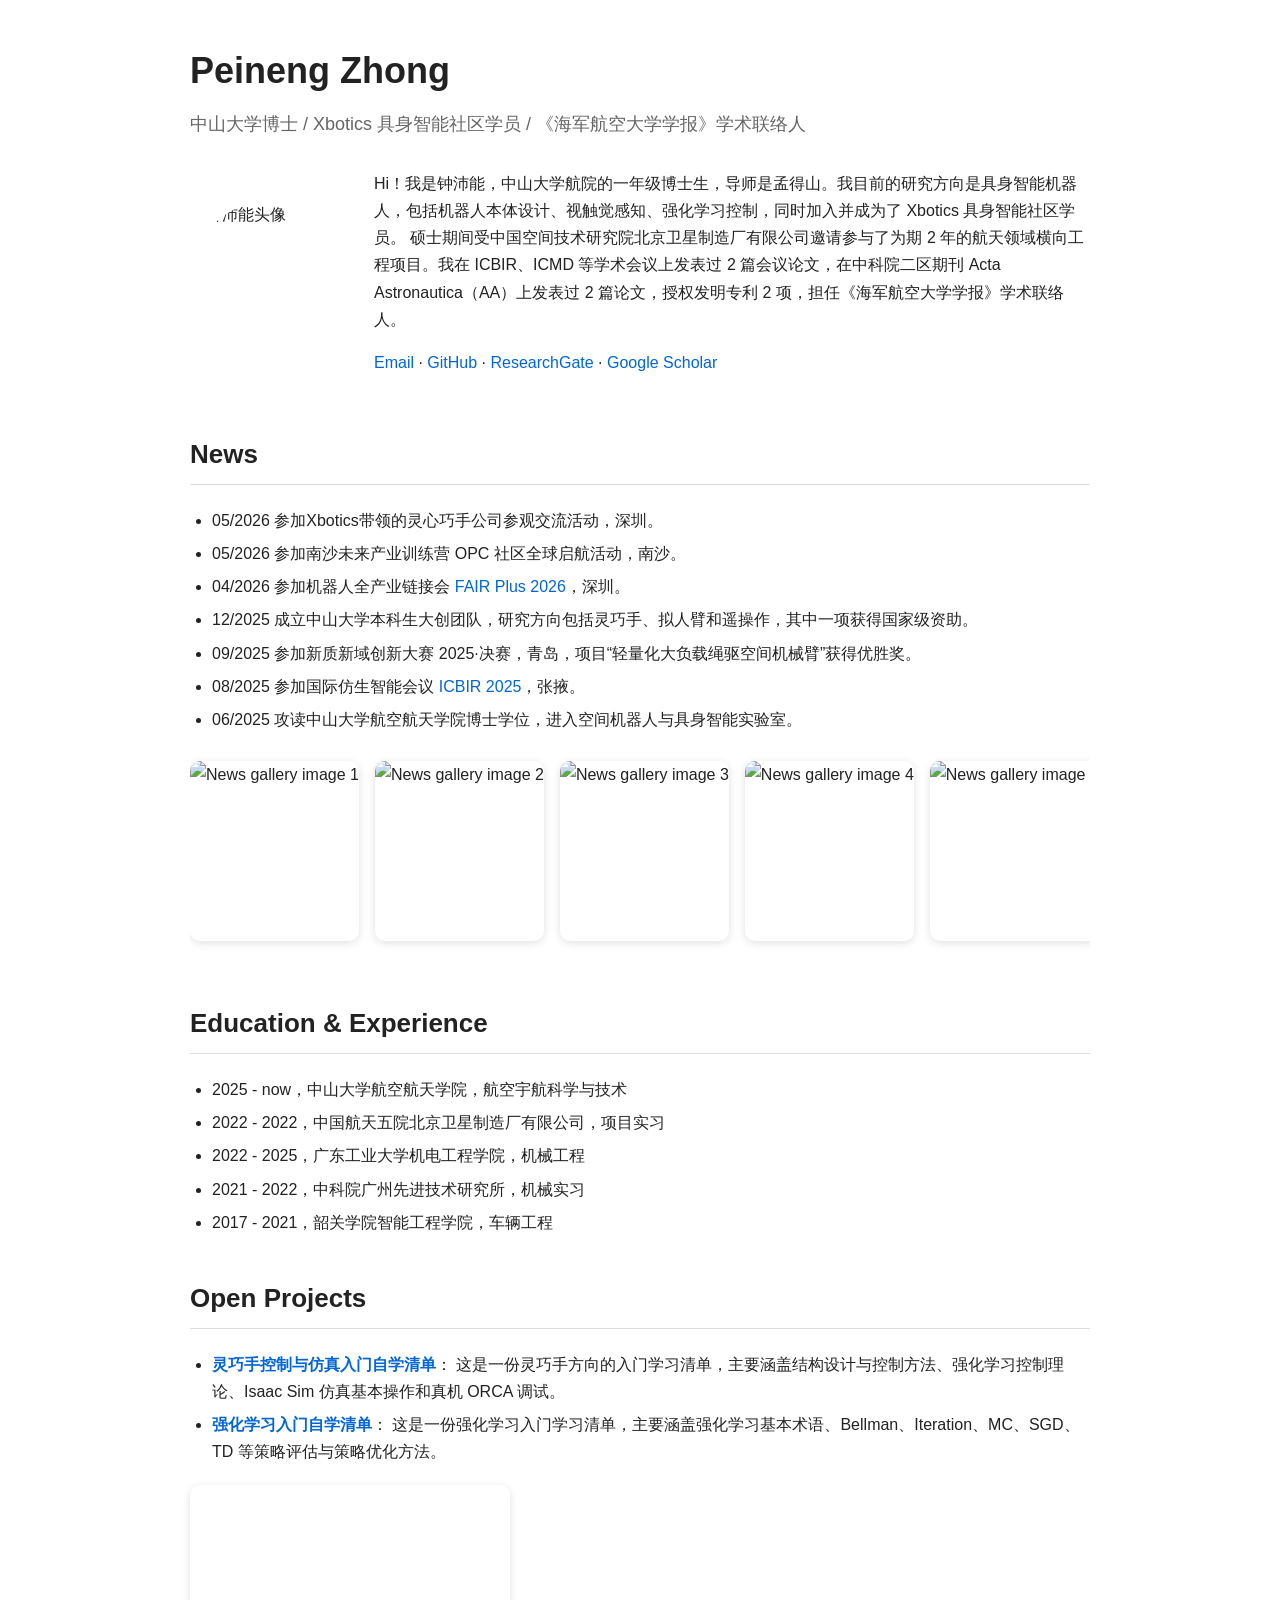
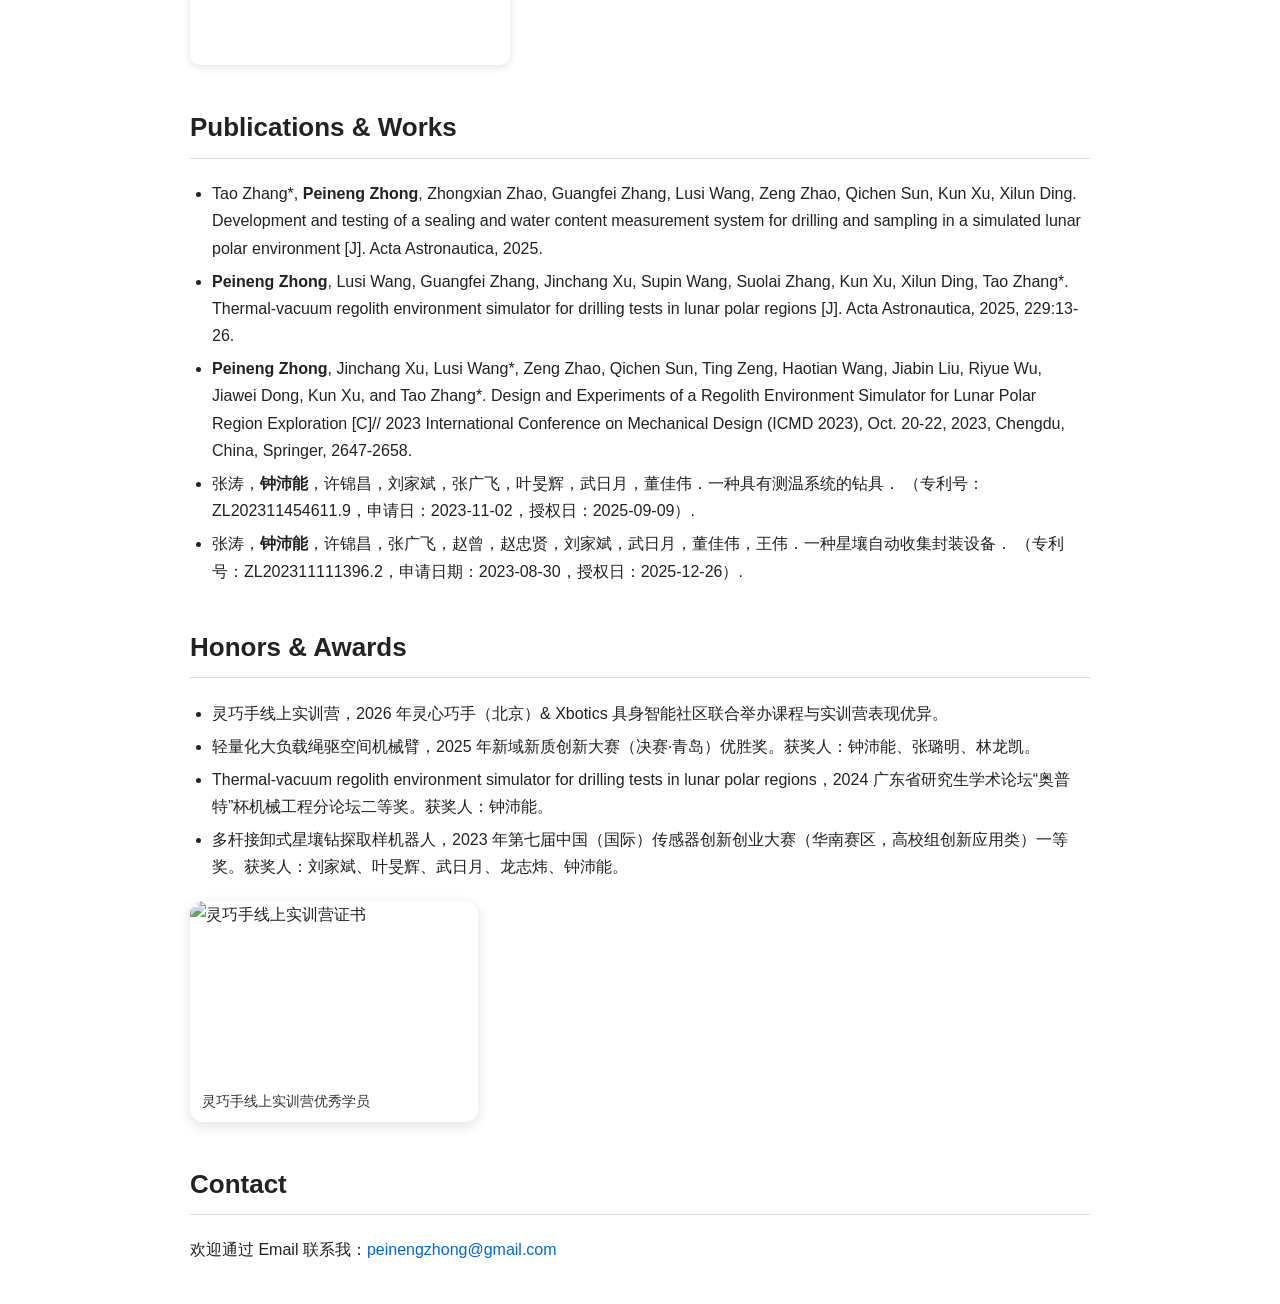
==== commit 6adbed4b: "Update index.html" ====
--- a/index.html
+++ b/index.html
@@ -3,214 +3,434 @@
 <head>
   <meta charset="UTF-8" />
   <meta name="viewport" content="width=device-width, initial-scale=1.0" />
-  <meta name="description" content="钟沛能 — 中山大学博士生，研究方向为具身智能机器人、机器人本体设计、视触觉感知与强化学习控制。" />
 
   <title>Peineng Zhong（钟沛能）</title>
 
-  <link rel="preconnect" href="https://fonts.googleapis.com" />
-  <link rel="preconnect" href="https://fonts.gstatic.com" crossorigin />
-  <link href="https://fonts.googleapis.com/css2?family=Inter:wght@400;500;600;700&display=swap" rel="stylesheet" />
-  <link rel="stylesheet" href="https://cdnjs.cloudflare.com/ajax/libs/font-awesome/6.5.0/css/all.min.css" />
-  <link rel="stylesheet" href="assets/css/main.css" />
-
+  <!-- Font Awesome 图标库 -->
+  <link rel="stylesheet" href="https://cdnjs.cloudflare.com/ajax/libs/font-awesome/6.5.0/css/all.min.css">
+
+  <!-- Open Graph：飞书、微信、Slack、Twitter 等平台常用的链接预览信息 -->
   <meta property="og:title" content="Peineng Zhong（钟沛能）" />
   <meta property="og:description" content="中山大学博士生，研究方向为具身智能机器人、机器人本体设计、视触觉感知与强化学习控制。" />
-  <meta property="og:image" content="https://peinengzhong.github.io/assets/images/profile/avatar.jpg" />
+  <meta property="og:image" content="https://peinengzhong.github.io/avatar.jpg" />
   <meta property="og:url" content="https://peinengzhong.github.io/" />
   <meta property="og:type" content="website" />
 
+  <!-- Twitter Card：部分平台也会读取这组信息 -->
   <meta name="twitter:card" content="summary_large_image" />
   <meta name="twitter:title" content="Peineng Zhong（钟沛能）" />
   <meta name="twitter:description" content="中山大学博士生，研究方向为具身智能机器人、机器人本体设计、视触觉感知与强化学习控制。" />
-  <meta name="twitter:image" content="https://peinengzhong.github.io/assets/images/profile/avatar.jpg" />
+  <meta name="twitter:image" content="https://peinengzhong.github.io/avatar.jpg" />
+
+  <style>
+    /* =========================
+       全局基础样式
+    ========================= */
+    body {
+      font-family: -apple-system, BlinkMacSystemFont, "Segoe UI", "Helvetica Neue", Arial, sans-serif;
+      max-width: 900px;
+      margin: 40px auto;
+      padding: 0 20px;
+      line-height: 1.7;
+      color: #222;
+      background: #fff;
+    }
+
+    h1 {
+      font-size: 36px;
+      margin-bottom: 8px;
+    }
+
+    h2 {
+      margin-top: 40px;
+      border-bottom: 1px solid #ddd;
+      padding-bottom: 8px;
+      font-size: 26px;
+    }
+
+    .subtitle {
+      color: #666;
+      font-size: 18px;
+      margin-top: 0;
+    }
+
+    a {
+      color: #0366d6;
+      text-decoration: none;
+    }
+
+    a:hover {
+      text-decoration: underline;
+    }
+
+    ul {
+      padding-left: 22px;
+    }
+
+    li {
+      margin-bottom: 6px;
+    }
+
+    strong {
+      font-weight: 700;
+    }
+
+    /* =========================
+       个人简介区域
+    ========================= */
+    .profile {
+      display: flex;
+      gap: 24px;
+      align-items: center;
+      margin-top: 30px;
+    }
+
+    .profile img {
+      width: 160px;
+      height: 160px;
+      border-radius: 50%;
+      object-fit: cover;
+      flex-shrink: 0;
+    }
+
+    .profile p {
+      margin-top: 0;
+    }
+
+    /* =========================
+       News 滚动图片相册
+    ========================= */
+    .gallery-wrapper {
+      width: 100%;
+      overflow: hidden;
+      padding: 12px 0 20px 0;
+    }
+
+    .gallery-track {
+      display: flex;
+      gap: 16px;
+      width: max-content;
+      animation: gallery-scroll 28s linear infinite;
+    }
+
+    .gallery-track img {
+      height: 180px;
+      width: auto;
+      max-width: 260px;
+      border-radius: 10px;
+      object-fit: cover;
+      flex-shrink: 0;
+      box-shadow: 0 2px 8px rgba(0, 0, 0, 0.12);
+    }
+
+    .gallery-wrapper:hover .gallery-track {
+      animation-play-state: paused;
+    }
+
+    @keyframes gallery-scroll {
+      from {
+        transform: translateX(0);
+      }
+      to {
+        transform: translateX(-50%);
+      }
+    }
+
+    /* =========================
+       Bilibili 视频
+    ========================= */
+    .bilibili-video {
+      width: 320px;
+      height: 180px;
+      margin: 20px 0;
+      border-radius: 10px;
+      overflow: hidden;
+      box-shadow: 0 2px 8px rgba(0, 0, 0, 0.12);
+    }
+
+    .bilibili-video iframe {
+      width: 100%;
+      height: 100%;
+      border: none;
+      display: block;
+    }
+
+    /* =========================
+       荣誉奖励相册：横向卡片排列
+    ========================= */
+    .honor-gallery {
+      display: grid;
+      grid-template-columns: repeat(3, 1fr);
+      gap: 18px;
+      margin-top: 20px;
+      margin-bottom: 10px;
+    }
+
+    .honor-card {
+      border-radius: 14px;
+      overflow: hidden;
+      background: #fff;
+      box-shadow: 0 4px 14px rgba(0, 0, 0, 0.12);
+      transition: transform 0.2s ease, box-shadow 0.2s ease;
+    }
+
+    .honor-card:hover {
+      transform: translateY(-4px);
+      box-shadow: 0 8px 20px rgba(0, 0, 0, 0.16);
+    }
+
+    .honor-card img {
+      width: 100%;
+      height: 180px;
+      object-fit: cover;
+      display: block;
+      cursor: pointer;
+    }
+
+    .honor-card p {
+      margin: 0;
+      padding: 10px 12px;
+      font-size: 14px;
+      line-height: 1.5;
+      color: #333;
+      background: #fff;
+    }
+
+    /* =========================
+       点击图片放大预览
+    ========================= */
+    .lightbox {
+      display: none;
+      position: fixed;
+      z-index: 9999;
+      left: 0;
+      top: 0;
+      width: 100%;
+      height: 100%;
+      background: rgba(0, 0, 0, 0.82);
+      justify-content: center;
+      align-items: center;
+      padding: 20px;
+      box-sizing: border-box;
+    }
+
+    .lightbox img {
+      max-width: 90%;
+      max-height: 90%;
+      border-radius: 10px;
+      box-shadow: 0 4px 18px rgba(0, 0, 0, 0.3);
+      background: white;
+    }
+
+    .lightbox-close {
+      position: fixed;
+      right: 28px;
+      top: 20px;
+      color: white;
+      font-size: 34px;
+      cursor: pointer;
+      font-weight: 300;
+      line-height: 1;
+    }
+
+    /* =========================
+       响应式适配
+    ========================= */
+    @media (max-width: 900px) {
+      .honor-gallery {
+        grid-template-columns: repeat(2, 1fr);
+      }
+    }
+
+    @media (max-width: 600px) {
+      body {
+        margin: 24px auto;
+        padding: 0 16px;
+      }
+
+      h1 {
+        font-size: 30px;
+      }
+
+      h2 {
+        font-size: 23px;
+      }
+
+      .profile {
+        flex-direction: column;
+        align-items: flex-start;
+      }
+
+      .profile img {
+        width: 140px;
+        height: 140px;
+      }
+
+      .honor-gallery {
+        grid-template-columns: 1fr;
+      }
+
+      .bilibili-video {
+        width: 100%;
+        height: auto;
+        aspect-ratio: 16 / 9;
+      }
+    }
+  </style>
 </head>
+
 <body>
-  <div class="page">
-    <header class="site-header">
-      <nav class="site-nav" aria-label="页面导航">
-        <a href="#news">News</a>
-        <a href="#education">Education</a>
-        <a href="#projects">Projects</a>
-        <a href="#publications">Publications</a>
-        <a href="#honors">Honors</a>
-        <a href="#contact">Contact</a>
-      </nav>
-    </header>
-
-    <main>
-      <section class="hero" aria-label="个人简介">
-        <div class="hero__avatar-wrap">
-          <img
-            class="hero__avatar"
-            src="assets/images/profile/avatar.jpg"
-            alt="钟沛能头像"
-            width="168"
-            height="168"
-            loading="eager"
-          />
-        </div>
-        <div>
-          <h1 class="hero__title">Peineng Zhong</h1>
-          <p class="hero__subtitle">
-            中山大学博士 · Xbotics 具身智能社区学员 · 《海军航空大学学报》学术联络人
-          </p>
-          <p class="hero__bio">
-            Hi！我是钟沛能，中山大学航院的一年级博士生，导师是孟得山。我目前的研究方向是具身智能机器人，包括机器人本体设计、视触觉感知、强化学习控制，同时加入并成为了 Xbotics 具身智能社区学员。
-            硕士期间受中国空间技术研究院北京卫星制造厂有限公司邀请参与了为期 2 年的航天领域横向工程项目。我在 ICBIR、ICMD 等学术会议上发表过 2 篇会议论文，在中科院二区期刊 Acta Astronautica（AA）上发表过 2 篇论文，授权发明专利 2 项，担任《海军航空大学学报》学术联络人。
-          </p>
-          <div class="social-links">
-            <a href="mailto:peinengzhong@gmail.com"><i class="fa-solid fa-envelope" aria-hidden="true"></i> Email</a>
-            <a href="https://github.com/peinengzhong" target="_blank" rel="noopener noreferrer"><i class="fa-brands fa-github" aria-hidden="true"></i> GitHub</a>
-            <a href="https://www.researchgate.net/profile/Peineng-Zhong" target="_blank" rel="noopener noreferrer"><i class="fa-brands fa-researchgate" aria-hidden="true"></i> ResearchGate</a>
-            <a href="#" aria-label="Google Scholar（待补充链接）"><i class="fa-solid fa-graduation-cap" aria-hidden="true"></i> Google Scholar</a>
-          </div>
-        </div>
-      </section>
-
-      <section id="news" class="section" aria-labelledby="news-heading">
-        <h2 id="news-heading" class="section__title">News</h2>
-        <ul class="timeline">
-          <li class="timeline__item">
-            <span class="timeline__date">05/2026</span>
-            <p class="timeline__text">参加南沙未来产业训练营 OPC 社区全球启航活动，南沙。</p>
-          </li>
-          <li class="timeline__item">
-            <span class="timeline__date">04/2026</span>
-            <p class="timeline__text">参加机器人全产业链接会 <a href="https://fairplus.cn">FAIR Plus 2026</a>，深圳。</p>
-          </li>
-          <li class="timeline__item">
-            <span class="timeline__date">12/2025</span>
-            <p class="timeline__text">成立中山大学本科生大创团队，研究方向包括灵巧手、拟人臂和遥操作，其中一项获得国家级资助。</p>
-          </li>
-          <li class="timeline__item">
-            <span class="timeline__date">09/2025</span>
-            <p class="timeline__text">参加新质新域创新大赛 2025·决赛，青岛，项目「轻量化大负载绳驱空间机械臂」获得优胜奖。</p>
-          </li>
-          <li class="timeline__item">
-            <span class="timeline__date">08/2025</span>
-            <p class="timeline__text">参加国际仿生智能会议 <a href="https://www.icbir.org/2025">ICBIR 2025</a>，张掖。</p>
-          </li>
-          <li class="timeline__item">
-            <span class="timeline__date">06/2025</span>
-            <p class="timeline__text">攻读中山大学航空航天学院博士学位，进入空间机器人与具身智能实验室。</p>
-          </li>
-        </ul>
-
-        <div class="gallery-wrapper" aria-label="活动相册">
-          <div class="gallery-track">
-            <img src="assets/images/news/2025.6-1.jpg" alt="2025 年 6 月活动" loading="lazy" />
-            <img src="assets/images/news/2025.8.jpg" alt="2025 年 8 月 ICBIR" loading="lazy" />
-            <img src="assets/images/news/2025.9.jpg" alt="2025 年 9 月创新大赛" loading="lazy" />
-            <img src="assets/images/news/2026.5.jpg" alt="2026 年 5 月 OPC 活动" loading="lazy" />
-            <img src="assets/images/news/2025.6-1.jpg" alt="" aria-hidden="true" loading="lazy" />
-            <img src="assets/images/news/2025.8.jpg" alt="" aria-hidden="true" loading="lazy" />
-            <img src="assets/images/news/2025.9.jpg" alt="" aria-hidden="true" loading="lazy" />
-            <img src="assets/images/news/2026.5.jpg" alt="" aria-hidden="true" loading="lazy" />
-          </div>
-        </div>
-      </section>
-
-      <section id="education" class="section" aria-labelledby="education-heading">
-        <h2 id="education-heading" class="section__title">Education &amp; Experience</h2>
-        <ul class="content-list">
-          <li>2025 – now，中山大学航空航天学院，航空宇航科学与技术</li>
-          <li>2022 – 2022，中国航天五院北京卫星制造厂有限公司，项目实习</li>
-          <li>2022 – 2025，广东工业大学机电工程学院，机械工程</li>
-          <li>2021 – 2022，中科院广州先进技术研究所，机械实习</li>
-          <li>2017 – 2021，韶关学院智能工程学院，车辆工程</li>
-        </ul>
-      </section>
-
-      <section id="projects" class="section" aria-labelledby="projects-heading">
-        <h2 id="projects-heading" class="section__title">Open Projects</h2>
-        <ul class="content-list">
-          <li class="project-card">
-            <strong><a href="https://my.feishu.cn/wiki/PXtwwWwnBiEZHvkUt0mcGnSEnYc?from=from_copylink">灵巧手控制与仿真入门自学清单</a></strong>：
-            涵盖结构设计与控制方法、强化学习控制理论、Isaac Sim 仿真基本操作和真机 ORCA 调试。
-          </li>
-          <li class="project-card">
-            <strong><a href="https://my.feishu.cn/wiki/DFKiwP7ILi5GMJkeIcicctOqnoh?from=from_copylink">强化学习入门自学清单</a></strong>：
-            涵盖强化学习基本术语、Bellman、Iteration、MC、SGD、TD 等策略评估与策略优化方法。
-          </li>
-        </ul>
-
-        <div class="video-embed">
-          <iframe
-            src="https://player.bilibili.com/player.html?bvid=BV1QP5y6EEiQ&page=1&autoplay=1&loop=1&muted=1"
-            title="Bilibili 视频"
-            allowfullscreen
-            allow="autoplay; fullscreen"
-          ></iframe>
-        </div>
-      </section>
-
-      <section id="publications" class="section" aria-labelledby="publications-heading">
-        <h2 id="publications-heading" class="section__title">Publications &amp; Works</h2>
-        <ul class="content-list">
-          <li>
-            Tao Zhang*, <strong>Peineng Zhong</strong>, Zhongxian Zhao, Guangfei Zhang, Lusi Wang, Zeng Zhao, Qichen Sun, Kun Xu, Xilun Ding.
-            Development and testing of a sealing and water content measurement system for drilling and sampling in a simulated lunar polar environment [J]. <em>Acta Astronautica</em>, 2025.
-          </li>
-          <li>
-            <strong>Peineng Zhong</strong>, Lusi Wang, Guangfei Zhang, Jinchang Xu, Supin Wang, Suolai Zhang, Kun Xu, Xilun Ding, Tao Zhang*.
-            Thermal-vacuum regolith environment simulator for drilling tests in lunar polar regions [J]. <em>Acta Astronautica</em>, 2025, 229:13-26.
-          </li>
-          <li>
-            <strong>Peineng Zhong</strong>, Jinchang Xu, Lusi Wang*, Zeng Zhao, Qichen Sun, Ting Zeng, Haotian Wang, Jiabin Liu, Riyue Wu, Jiawei Dong, Kun Xu, and Tao Zhang*.
-            Design and Experiments of a Regolith Environment Simulator for Lunar Polar Region Exploration [C]// ICMD 2023, Chengdu, China, Springer, 2647-2658.
-          </li>
-          <li>
-            张涛，<strong>钟沛能</strong>，许锦昌，刘家斌，张广飞，叶旻辉，武日月，董佳伟．一种具有测温系统的钻具．
-            （专利号：ZL202311454611.9，授权日：2025-09-09）.
-          </li>
-          <li>
-            张涛，<strong>钟沛能</strong>，许锦昌，张广飞，赵曾，赵忠贤，刘家斌，武日月，董佳伟，王伟．一种星壤自动收集封装设备．
-            （专利号：ZL202311111396.2，授权日：2025-12-26）.
-          </li>
-        </ul>
-      </section>
-
-      <section id="honors" class="section" aria-labelledby="honors-heading">
-        <h2 id="honors-heading" class="section__title">Honors &amp; Awards</h2>
-        <ul class="content-list">
-          <li>灵巧手线上实训营，2026 年灵心巧手（北京）&amp; Xbotics 具身智能社区联合举办课程与实训营表现优异。</li>
-          <li>轻量化大负载绳驱空间机械臂，2025 年新域新质创新大赛（决赛·青岛）优胜奖。获奖人：钟沛能、张璐明、林龙凯。</li>
-          <li>Thermal-vacuum regolith environment simulator…，2024 广东省研究生学术论坛「奥普特」杯机械工程分论坛二等奖。</li>
-          <li>多杆接卸式星壤钻探取样机器人，2023 年中国（国际）传感器创新创业大赛（华南赛区）一等奖。</li>
-        </ul>
-
-        <div class="honor-gallery">
-          <article class="honor-card">
-            <img
-              src="assets/images/honors/01.jpg"
-              alt="灵巧手线上实训营证书"
-              data-lightbox
-              loading="lazy"
-            />
-            <p>灵巧手线上实训营优秀学员</p>
-          </article>
-        </div>
-      </section>
-
-      <section id="contact" class="section" aria-labelledby="contact-heading">
-        <h2 id="contact-heading" class="section__title">Contact</h2>
-        <p class="contact-box">
-          欢迎通过 Email 联系我：
-          <a href="mailto:peinengzhong@gmail.com">peinengzhong@gmail.com</a>
-        </p>
-      </section>
-    </main>
-
-    <footer class="site-footer">
-      <p>© 2026 Peineng Zhong · Hosted on GitHub Pages</p>
-    </footer>
+  <h1>Peineng Zhong</h1>
+  <p class="subtitle">中山大学博士 / Xbotics 具身智能社区学员 / 《海军航空大学学报》学术联络人</p>
+
+  <div class="profile">
+    <img src="avatar.jpg" alt="钟沛能头像" />
+    <div>
+      <p>
+        Hi！我是钟沛能，中山大学航院的一年级博士生，导师是孟得山。我目前的研究方向是具身智能机器人，包括机器人本体设计、视触觉感知、强化学习控制，同时加入并成为了 Xbotics 具身智能社区学员。
+        硕士期间受中国空间技术研究院北京卫星制造厂有限公司邀请参与了为期 2 年的航天领域横向工程项目。我在 ICBIR、ICMD 等学术会议上发表过 2 篇会议论文，在中科院二区期刊 Acta Astronautica（AA）上发表过 2 篇论文，授权发明专利 2 项，担任《海军航空大学学报》学术联络人。
+      </p>
+      <p>
+        <a href="mailto:peinengzhong@gmail.com">Email</a> ·
+        <a href="https://github.com/你的用户名">GitHub</a> ·
+        <a href="https://www.researchgate.net/profile/Peineng-Zhong?ev=hdr_xprf&_sg=1P5AWWk2GZL0F2V7YFlGTyZU-W56kpXu4-DXcK8ogYleL5iERdWhb2V8WbUHqCyHoiCdpSw_l_phQJQXwyM-R3OJ&_tp=eyJjb250ZXh0Ijp7ImZpcnN0UGFnZSI6ImhvbWUiLCJwYWdlIjoiaG9tZSIsInByZXZpb3VzUGFnZSI6ImhvbWUiLCJwb3NpdGlvbiI6Imdsb2JhbEhlYWRlciJ9fQ">ResearchGate</a> ·
+        <a href="#">Google Scholar</a>
+      </p>
+    </div>
   </div>
 
-  <div id="lightbox" class="lightbox" role="dialog" aria-modal="true" aria-label="图片预览">
-    <button type="button" class="lightbox-close" aria-label="关闭预览">&times;</button>
-    <img id="lightbox-img" src="" alt="" />
+  <h2>News</h2>
+  <ul>
+    <li>05/2026 参加Xbotics带领的灵心巧手公司参观交流活动，深圳。</li>
+    <li>05/2026 参加南沙未来产业训练营 OPC 社区全球启航活动，南沙。</li>
+    <li>04/2026 参加机器人全产业链接会 <a href="https://fairplus.cn">FAIR Plus 2026</a>，深圳。</li>
+    <li>12/2025 成立中山大学本科生大创团队，研究方向包括灵巧手、拟人臂和遥操作，其中一项获得国家级资助。</li>
+    <li>09/2025 参加新质新域创新大赛 2025·决赛，青岛，项目“轻量化大负载绳驱空间机械臂”获得优胜奖。</li>
+    <li>08/2025 参加国际仿生智能会议 <a href="https://www.icbir.org/2025">ICBIR 2025</a>，张掖。</li>
+    <li>06/2025 攻读中山大学航空航天学院博士学位，进入空间机器人与具身智能实验室。</li>
+  </ul>
+
+  <div class="gallery-wrapper">
+    <div class="gallery-track">
+      <img src="2025.6-1.jpg" alt="News gallery image 1">
+      <img src="2025.8.jpg" alt="News gallery image 2">
+      <img src="2025.9.jpg" alt="News gallery image 3">
+      <img src="2026.5.jpg" alt="News gallery image 4">
+      <img src="2026.5-1.jpg" alt="News gallery image 5">
+
+      <!-- 重复一遍图片，用于实现无缝循环滚动 -->
+      <img src="2025.6-1.jpg" alt="News gallery image 1">
+      <img src="2025.8.jpg" alt="News gallery image 2">
+      <img src="2025.9.jpg" alt="News gallery image 3">
+      <img src="2026.5.jpg" alt="News gallery image 4">
+      <img src="2026.5-1.jpg" alt="News gallery image 5">
+    </div>
   </div>
 
-  <script src="assets/js/main.js" defer></script>
+  <h2>Education & Experience</h2>
+  <ul>
+    <li>2025 - now，中山大学航空航天学院，航空宇航科学与技术</li>
+    <li>2022 - 2022，中国航天五院北京卫星制造厂有限公司，项目实习</li>
+    <li>2022 - 2025，广东工业大学机电工程学院，机械工程</li>
+    <li>2021 - 2022，中科院广州先进技术研究所，机械实习</li>
+    <li>2017 - 2021，韶关学院智能工程学院，车辆工程</li>
+  </ul>
+
+  <h2>Open Projects</h2>
+  <ul>
+    <li>
+      <strong><a href="https://my.feishu.cn/wiki/PXtwwWwnBiEZHvkUt0mcGnSEnYc?from=from_copylink">灵巧手控制与仿真入门自学清单</a></strong>：
+      这是一份灵巧手方向的入门学习清单，主要涵盖结构设计与控制方法、强化学习控制理论、Isaac Sim 仿真基本操作和真机 ORCA 调试。
+    </li>
+    <li>
+      <strong><a href="https://my.feishu.cn/wiki/DFKiwP7ILi5GMJkeIcicctOqnoh?from=from_copylink">强化学习入门自学清单</a></strong>：
+      这是一份强化学习入门学习清单，主要涵盖强化学习基本术语、Bellman、Iteration、MC、SGD、TD 等策略评估与策略优化方法。
+    </li>
+  </ul>
+
+  <div class="bilibili-video">
+    <iframe
+      src="https://player.bilibili.com/player.html?bvid=BV1QP5y6EEiQ&page=1&autoplay=1&loop=1&muted=1"
+      scrolling="no"
+      frameborder="no"
+      framespacing="0"
+      allowfullscreen="true"
+      allow="autoplay; fullscreen">
+    </iframe>
+  </div>
+
+  <h2>Publications & Works</h2>
+  <ul>
+    <li>
+      Tao Zhang*, <strong>Peineng Zhong</strong>, Zhongxian Zhao, Guangfei Zhang, Lusi Wang, Zeng Zhao, Qichen Sun, Kun Xu, Xilun Ding.
+      Development and testing of a sealing and water content measurement system for drilling and sampling in a simulated lunar polar environment [J]. Acta Astronautica, 2025.
+    </li>
+    <li>
+      <strong>Peineng Zhong</strong>, Lusi Wang, Guangfei Zhang, Jinchang Xu, Supin Wang, Suolai Zhang, Kun Xu, Xilun Ding, Tao Zhang*.
+      Thermal-vacuum regolith environment simulator for drilling tests in lunar polar regions [J]. Acta Astronautica, 2025, 229:13-26.
+    </li>
+    <li>
+      <strong>Peineng Zhong</strong>, Jinchang Xu, Lusi Wang*, Zeng Zhao, Qichen Sun, Ting Zeng, Haotian Wang, Jiabin Liu, Riyue Wu, Jiawei Dong, Kun Xu, and Tao Zhang*.
+      Design and Experiments of a Regolith Environment Simulator for Lunar Polar Region Exploration [C]// 2023 International Conference on Mechanical Design (ICMD 2023), Oct. 20-22, 2023, Chengdu, China, Springer, 2647-2658.
+    </li>
+    <li>
+      张涛，<strong>钟沛能</strong>，许锦昌，刘家斌，张广飞，叶旻辉，武日月，董佳伟．一种具有测温系统的钻具．
+      （专利号：ZL202311454611.9，申请日：2023-11-02，授权日：2025-09-09）.
+    </li>
+    <li>
+      张涛，<strong>钟沛能</strong>，许锦昌，张广飞，赵曾，赵忠贤，刘家斌，武日月，董佳伟，王伟．一种星壤自动收集封装设备．
+      （专利号：ZL202311111396.2，申请日期：2023-08-30，授权日：2025-12-26）.
+    </li>
+  </ul>
+
+  <h2>Honors & Awards</h2>
+  <ul>
+    <li>灵巧手线上实训营，2026 年灵心巧手（北京）& Xbotics 具身智能社区联合举办课程与实训营表现优异。</li>
+    <li>轻量化大负载绳驱空间机械臂，2025 年新域新质创新大赛（决赛·青岛）优胜奖。获奖人：钟沛能、张璐明、林龙凯。</li>
+    <li>Thermal-vacuum regolith environment simulator for drilling tests in lunar polar regions，2024 广东省研究生学术论坛“奥普特”杯机械工程分论坛二等奖。获奖人：钟沛能。</li>
+    <li>多杆接卸式星壤钻探取样机器人，2023 年第七届中国（国际）传感器创新创业大赛（华南赛区，高校组创新应用类）一等奖。获奖人：刘家斌、叶旻辉、武日月、龙志炜、钟沛能。</li>
+  </ul>
+
+  <div class="honor-gallery">
+    <div class="honor-card">
+      <img src="01.jpg" alt="灵巧手线上实训营证书" onclick="openLightbox(this)">
+      <p>灵巧手线上实训营优秀学员</p>
+    </div>
+  </div>
+
+  <h2>Contact</h2>
+  <p>欢迎通过 Email 联系我：<a href="mailto:peinengzhong@gmail.com">peinengzhong@gmail.com</a></p>
+
+  <!-- 图片放大预览层 -->
+  <div id="lightbox" class="lightbox" onclick="closeLightbox()">
+    <span class="lightbox-close">&times;</span>
+    <img id="lightbox-img" src="" alt="放大预览图片">
+  </div>
+
+  <script>
+    function openLightbox(img) {
+      const lightbox = document.getElementById("lightbox");
+      const lightboxImg = document.getElementById("lightbox-img");
+
+      lightbox.style.display = "flex";
+      lightboxImg.src = img.src;
+      lightboxImg.alt = img.alt;
+    }
+
+    function closeLightbox() {
+      const lightbox = document.getElementById("lightbox");
+      const lightboxImg = document.getElementById("lightbox-img");
+
+      lightbox.style.display = "none";
+      lightboxImg.src = "";
+      lightboxImg.alt = "放大预览图片";
+    }
+
+    document.addEventListener("keydown", function(event) {
+      if (event.key === "Escape") {
+        closeLightbox();
+      }
+    });
+  </script>
 </body>
 </html>
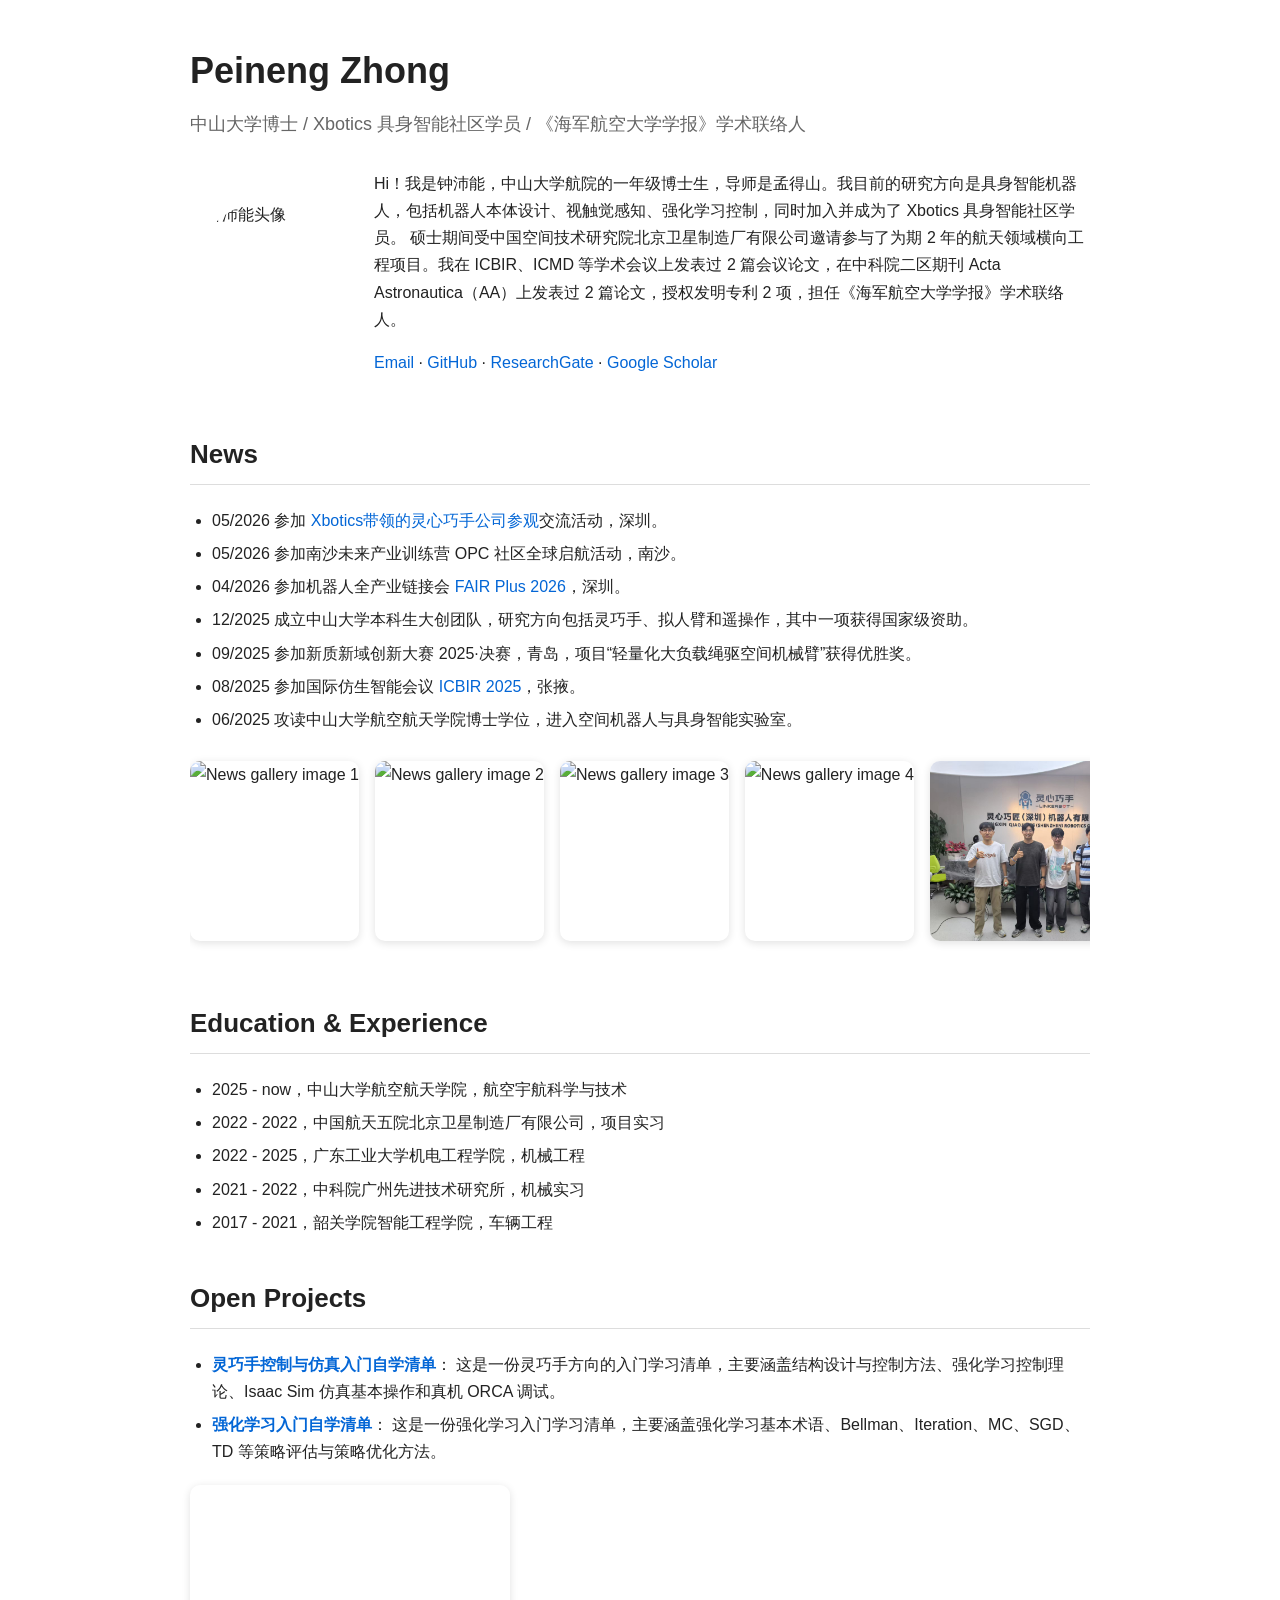
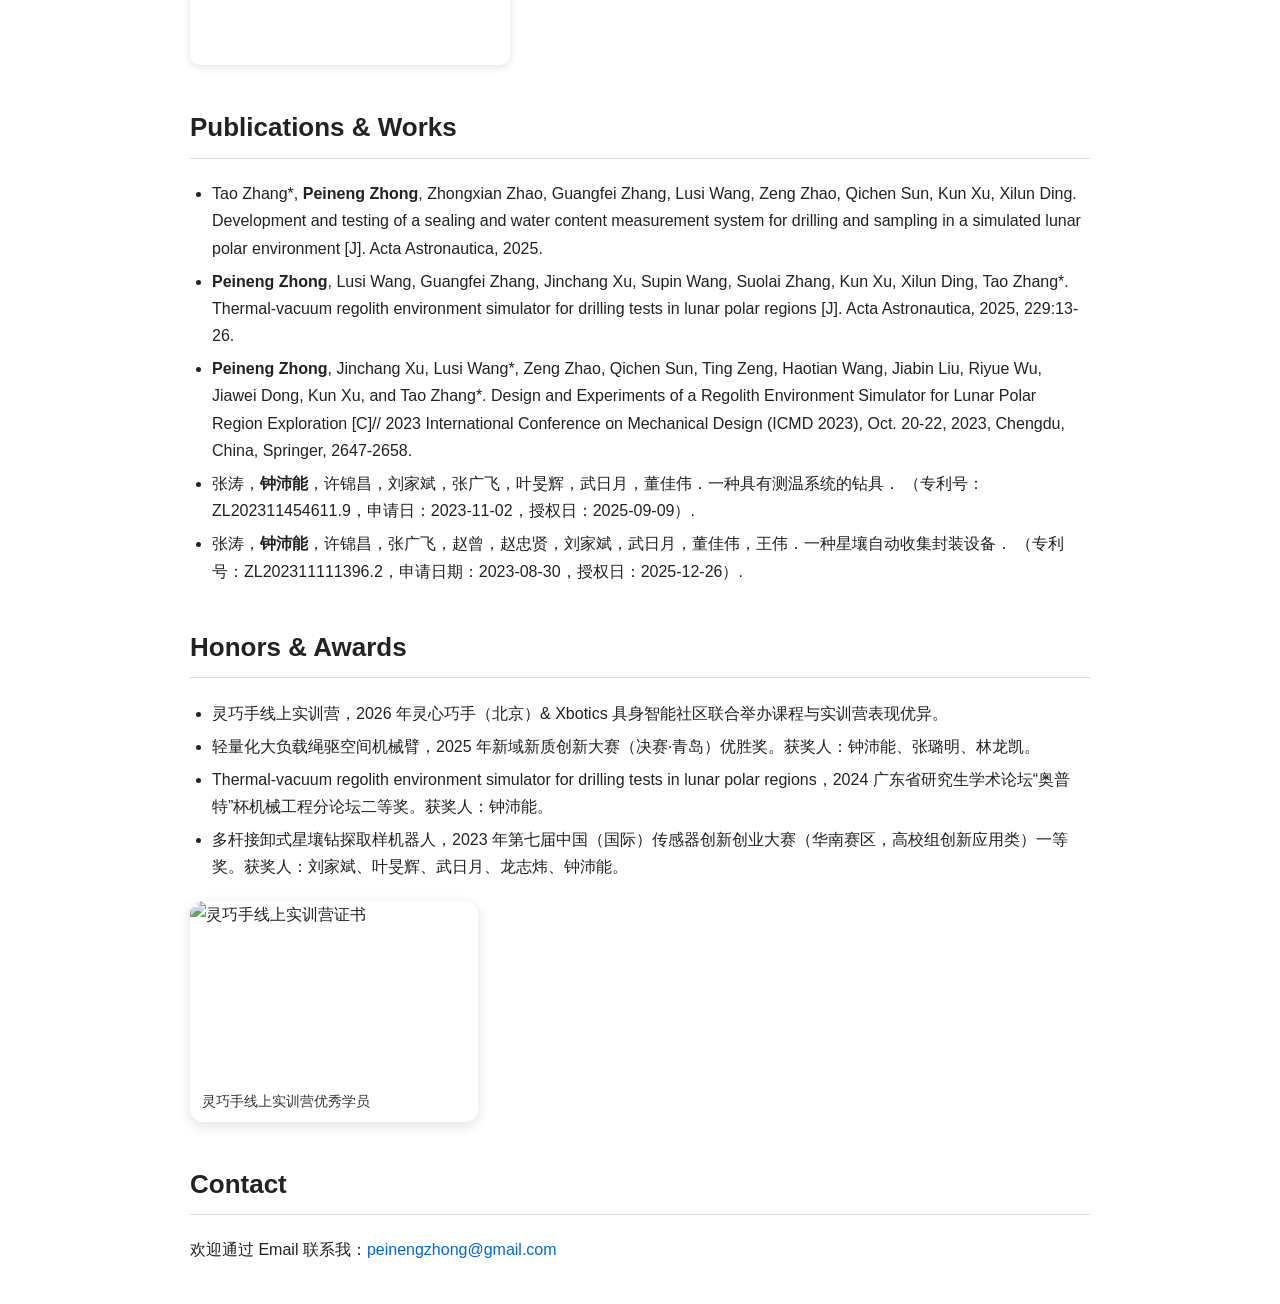
==== commit 1fa93bb2: "Update index.html" ====
--- a/index.html
+++ b/index.html
@@ -301,7 +301,7 @@
 
   <h2>News</h2>
   <ul>
-    <li>05/2026 参加Xbotics带领的灵心巧手公司参观交流活动，深圳。</li>
+    <li>05/2026 参加 <a href="https://mp.weixin.qq.com/s/rNdrooljGdYPVaSIjeCa1g?poc_token=HI0rHWqjn2dX79P1x31XfXpay7hH3z2BXcVDT4_n">Xbotics带领的灵心巧手公司参观</a>交流活动，深圳。</li>
     <li>05/2026 参加南沙未来产业训练营 OPC 社区全球启航活动，南沙。</li>
     <li>04/2026 参加机器人全产业链接会 <a href="https://fairplus.cn">FAIR Plus 2026</a>，深圳。</li>
     <li>12/2025 成立中山大学本科生大创团队，研究方向包括灵巧手、拟人臂和遥操作，其中一项获得国家级资助。</li>
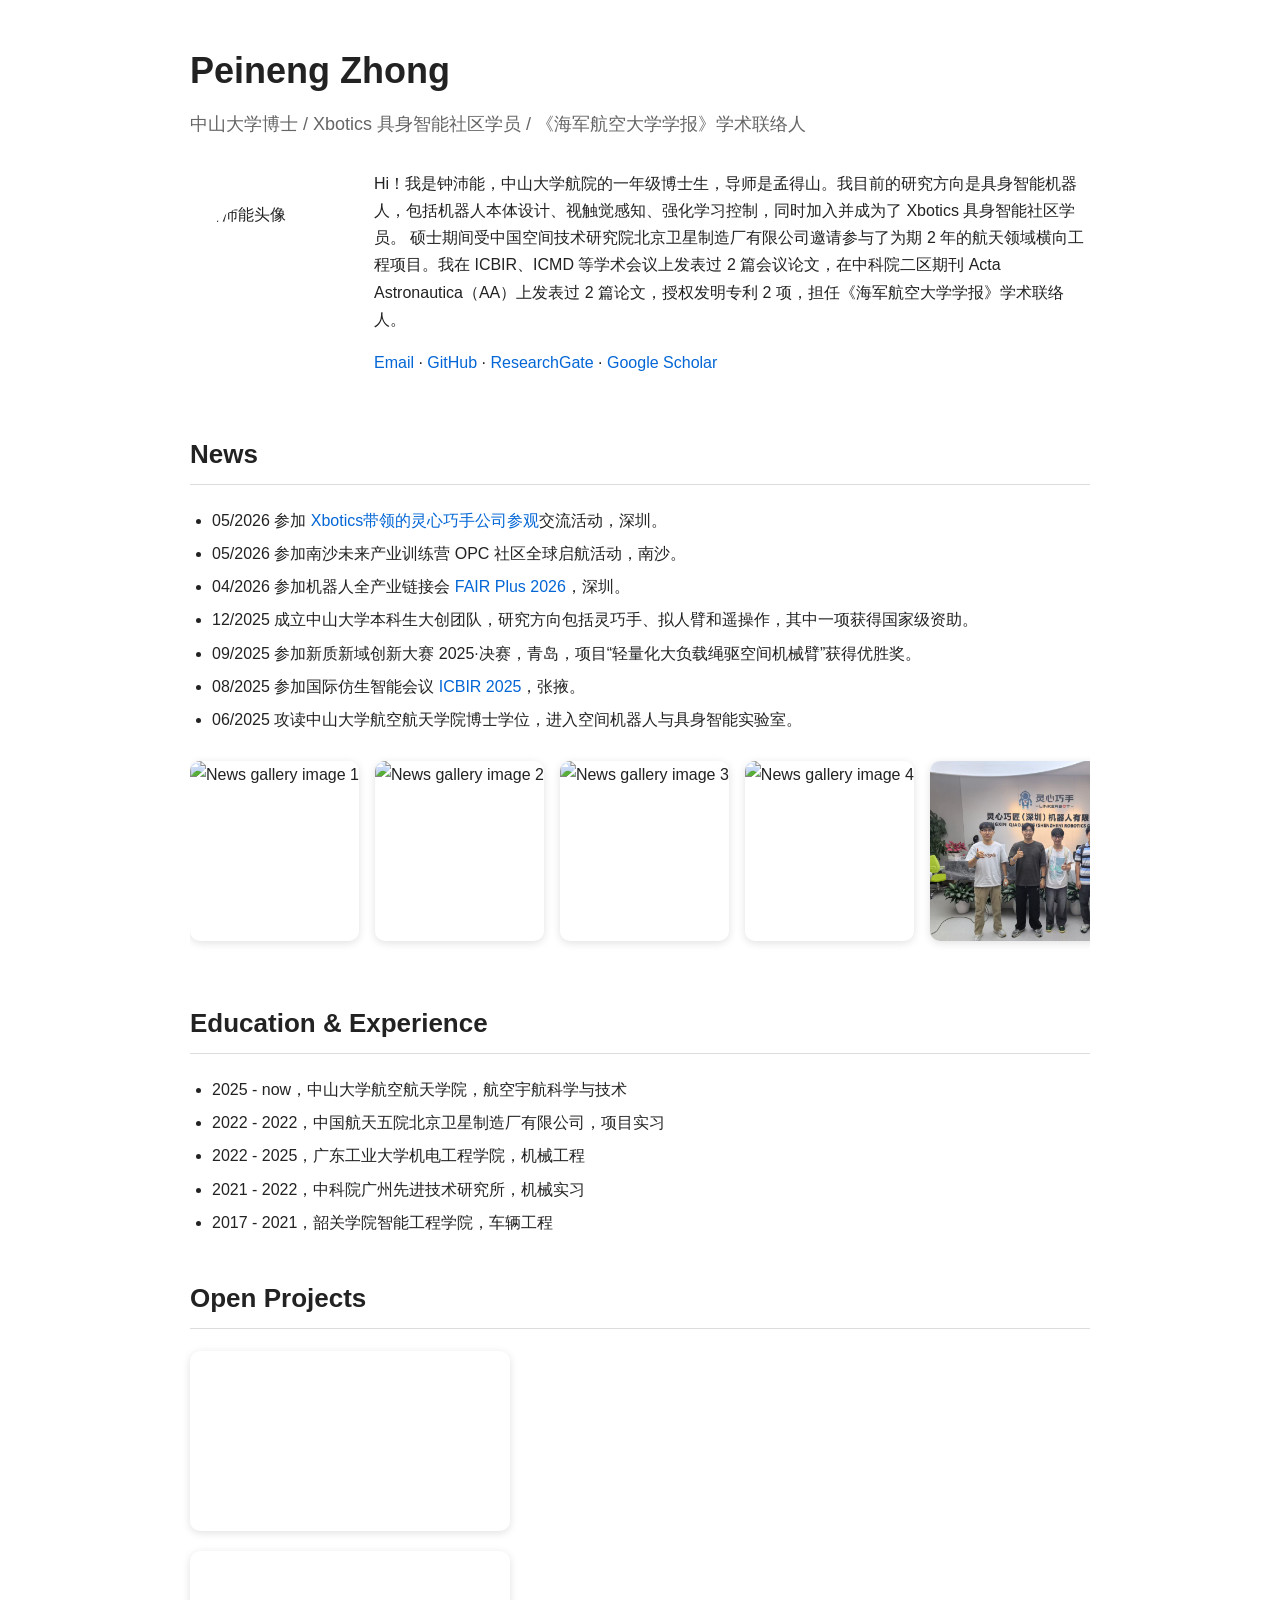
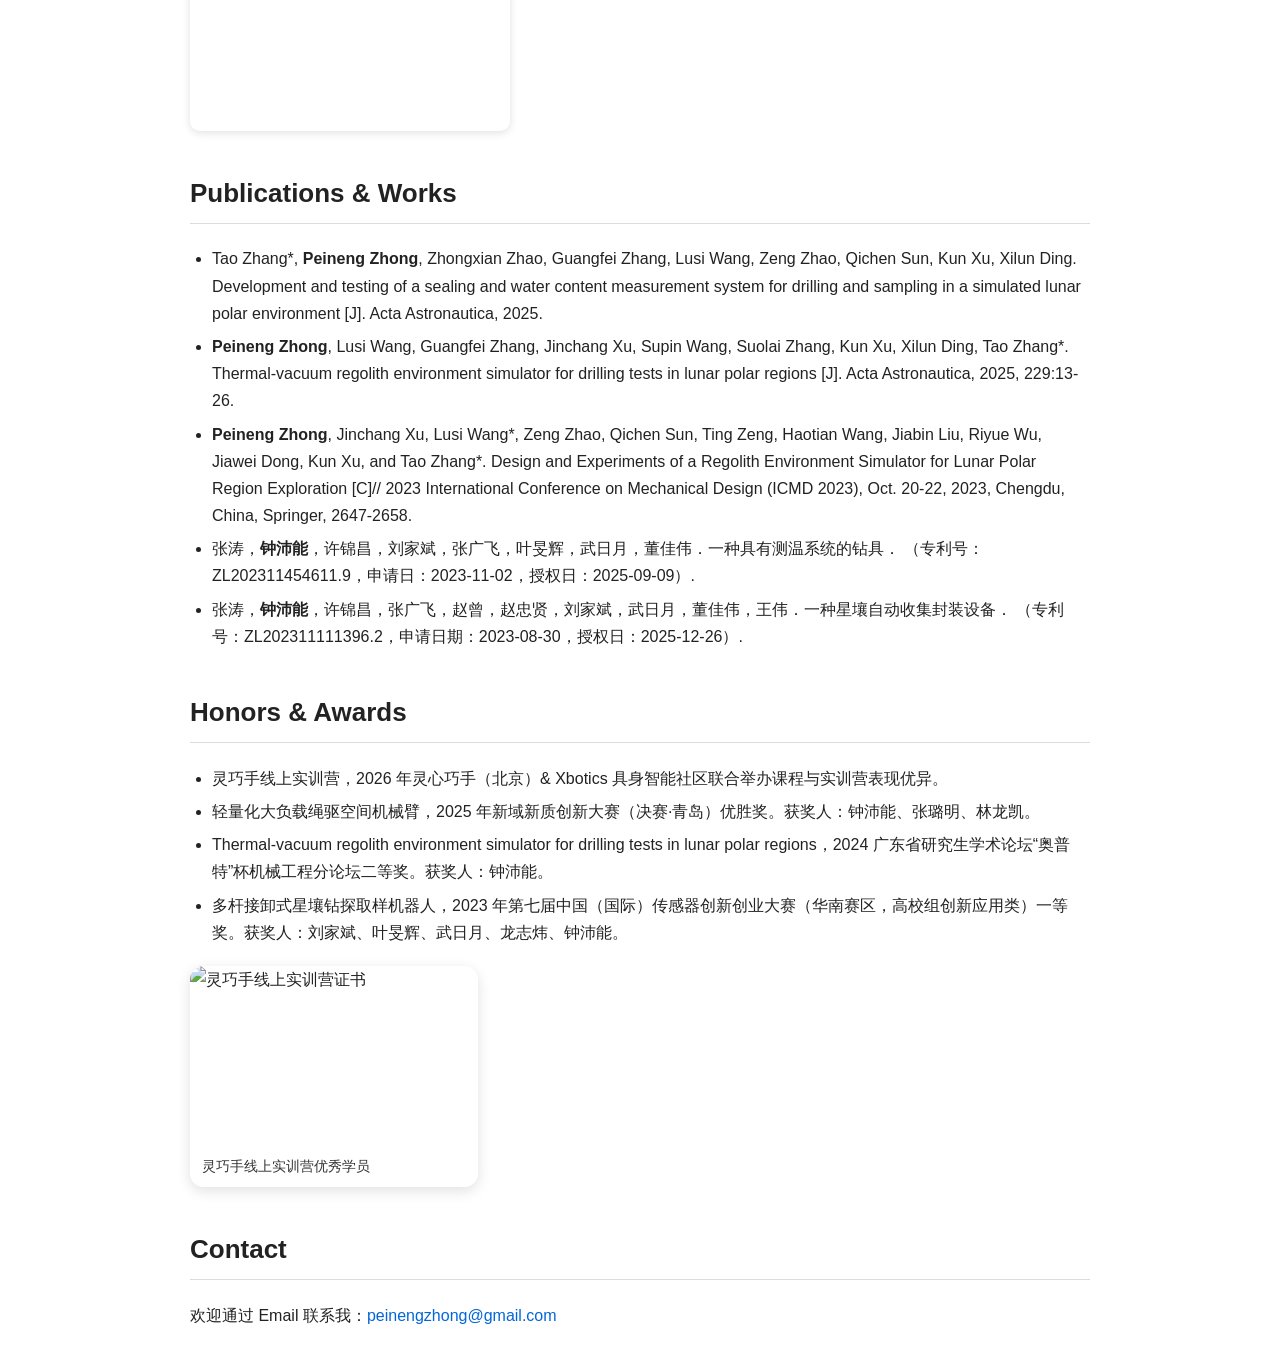
==== commit 090cb889: "Update index.html" ====
--- a/index.html
+++ b/index.html
@@ -337,20 +337,20 @@
   </ul>
 
   <h2>Open Projects</h2>
-  <ul>
-    <li>
-      <strong><a href="https://my.feishu.cn/wiki/PXtwwWwnBiEZHvkUt0mcGnSEnYc?from=from_copylink">灵巧手控制与仿真入门自学清单</a></strong>：
-      这是一份灵巧手方向的入门学习清单，主要涵盖结构设计与控制方法、强化学习控制理论、Isaac Sim 仿真基本操作和真机 ORCA 调试。
-    </li>
-    <li>
-      <strong><a href="https://my.feishu.cn/wiki/DFKiwP7ILi5GMJkeIcicctOqnoh?from=from_copylink">强化学习入门自学清单</a></strong>：
-      这是一份强化学习入门学习清单，主要涵盖强化学习基本术语、Bellman、Iteration、MC、SGD、TD 等策略评估与策略优化方法。
-    </li>
-  </ul>
-
   <div class="bilibili-video">
     <iframe
       src="https://player.bilibili.com/player.html?bvid=BV1QP5y6EEiQ&page=1&autoplay=1&loop=1&muted=1"
+      scrolling="no"
+      frameborder="no"
+      framespacing="0"
+      allowfullscreen="true"
+      allow="autoplay; fullscreen">
+    </iframe>
+  </div>
+
+    <div class="bilibili-video">
+    <iframe
+      src="https://player.bilibili.com/player.html?bvid=BV1TcTL6VE9A/?vd_source=f2b717e7a9b3bbf4a8a58a78133d73ff"
       scrolling="no"
       frameborder="no"
       framespacing="0"
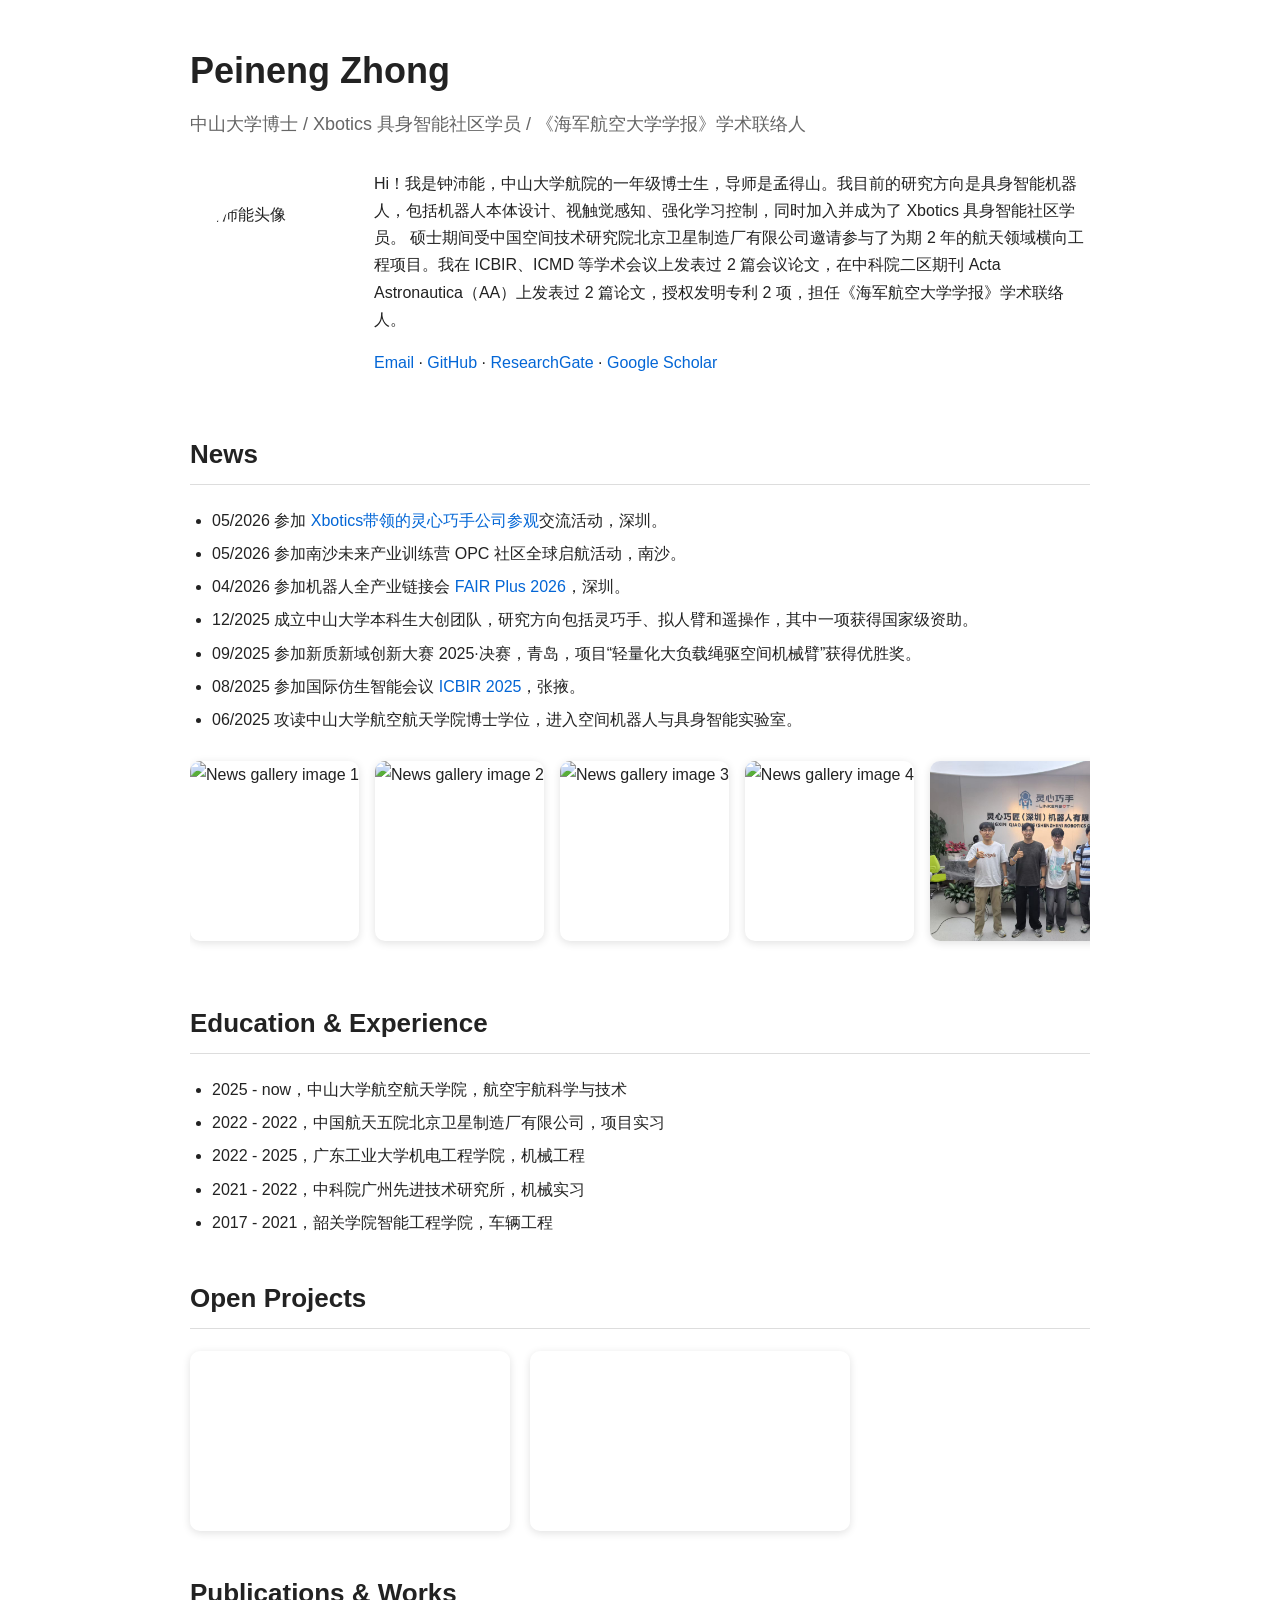
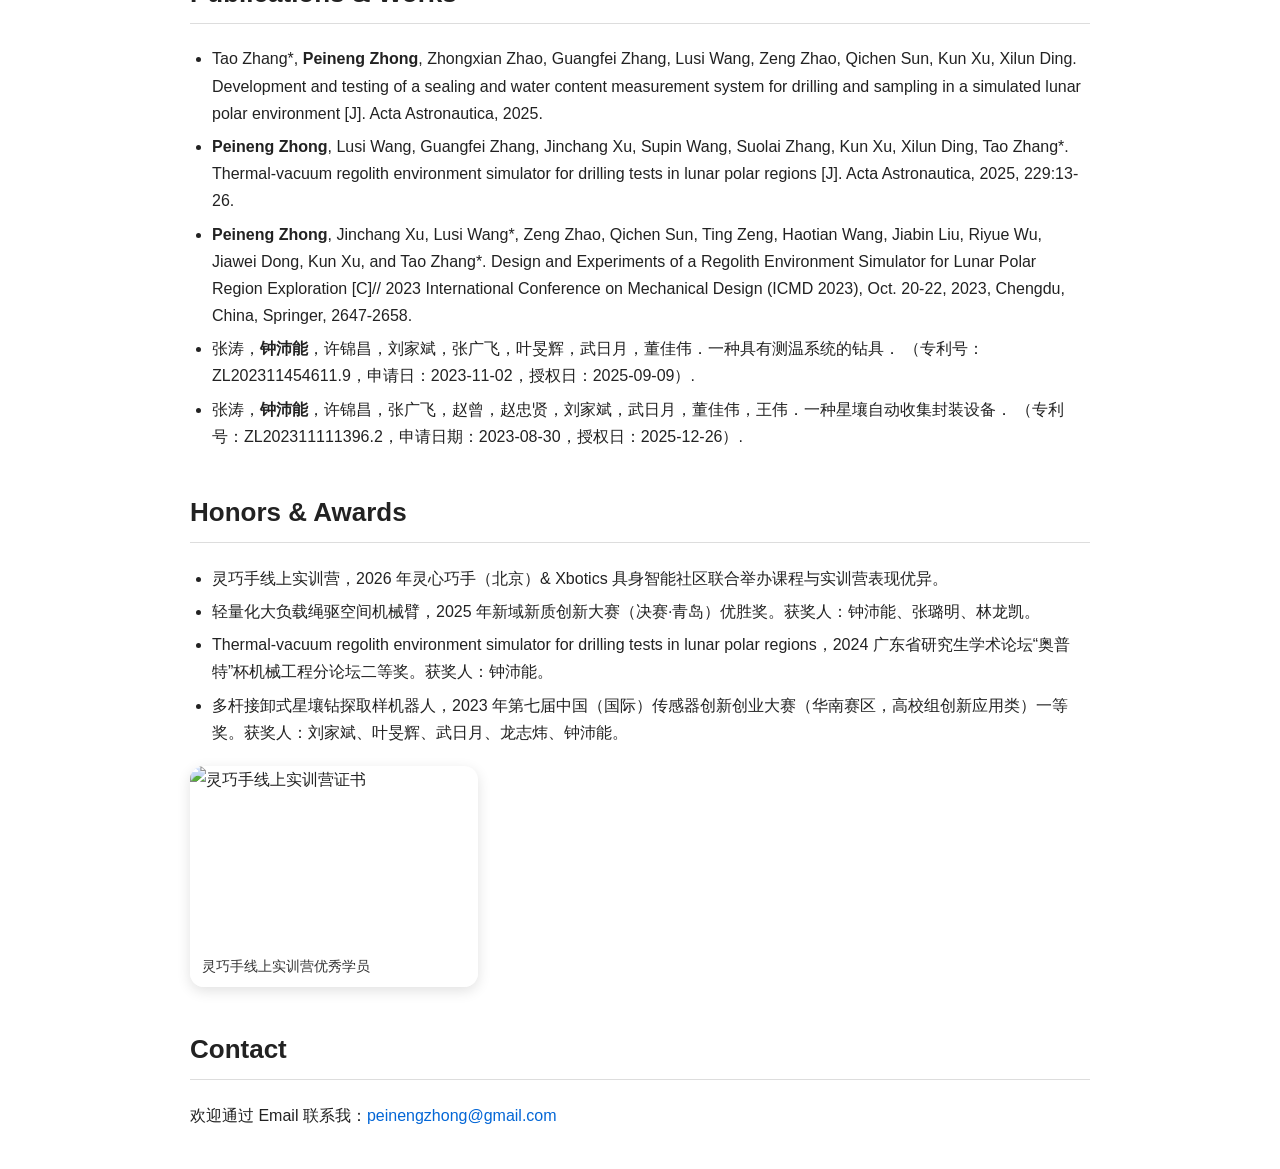
==== commit b9d1e015: "Update index.html" ====
--- a/index.html
+++ b/index.html
@@ -139,22 +139,39 @@
     /* =========================
        Bilibili 视频
     ========================= */
-    .bilibili-video {
-      width: 320px;
-      height: 180px;
-      margin: 20px 0;
-      border-radius: 10px;
-      overflow: hidden;
-      box-shadow: 0 2px 8px rgba(0, 0, 0, 0.12);
-    }
-
-    .bilibili-video iframe {
-      width: 100%;
-      height: 100%;
-      border: none;
-      display: block;
-    }
-
+      .video-row {
+  display: flex;
+  gap: 20px;
+  flex-wrap: wrap;
+  margin: 20px 0;
+}
+
+.bilibili-video {
+  width: 320px;
+  aspect-ratio: 16 / 9;
+  border-radius: 10px;
+  overflow: hidden;
+  box-shadow: 0 2px 8px rgba(0, 0, 0, 0.12);
+}
+
+.bilibili-video iframe {
+  width: 100%;
+  height: 100%;
+  border: none;
+  display: block;
+}
+    
+@media (max-width: 700px) {
+  .video-row {
+    flex-direction: column;
+  }
+
+  .bilibili-video {
+    width: 100%;
+  }
+}
+
+    
     /* =========================
        荣誉奖励相册：横向卡片排列
     ========================= */
@@ -335,8 +352,9 @@
     <li>2021 - 2022，中科院广州先进技术研究所，机械实习</li>
     <li>2017 - 2021，韶关学院智能工程学院，车辆工程</li>
   </ul>
-
+  
   <h2>Open Projects</h2>
+  <div class="video-row">
   <div class="bilibili-video">
     <iframe
       src="https://player.bilibili.com/player.html?bvid=BV1QP5y6EEiQ&page=1&autoplay=1&loop=1&muted=1"
@@ -348,15 +366,16 @@
     </iframe>
   </div>
 
-    <div class="bilibili-video">
+  <div class="bilibili-video">
     <iframe
-      src="https://player.bilibili.com/player.html?bvid=BV1TcTL6VE9A/?vd_source=f2b717e7a9b3bbf4a8a58a78133d73ff"
+      src="https://player.bilibili.com/player.html?bvid=BV1TcTL6VE9A&page=1&autoplay=1&loop=1&muted=1"
       scrolling="no"
       frameborder="no"
       framespacing="0"
       allowfullscreen="true"
       allow="autoplay; fullscreen">
     </iframe>
+  </div>
   </div>
 
   <h2>Publications & Works</h2>
